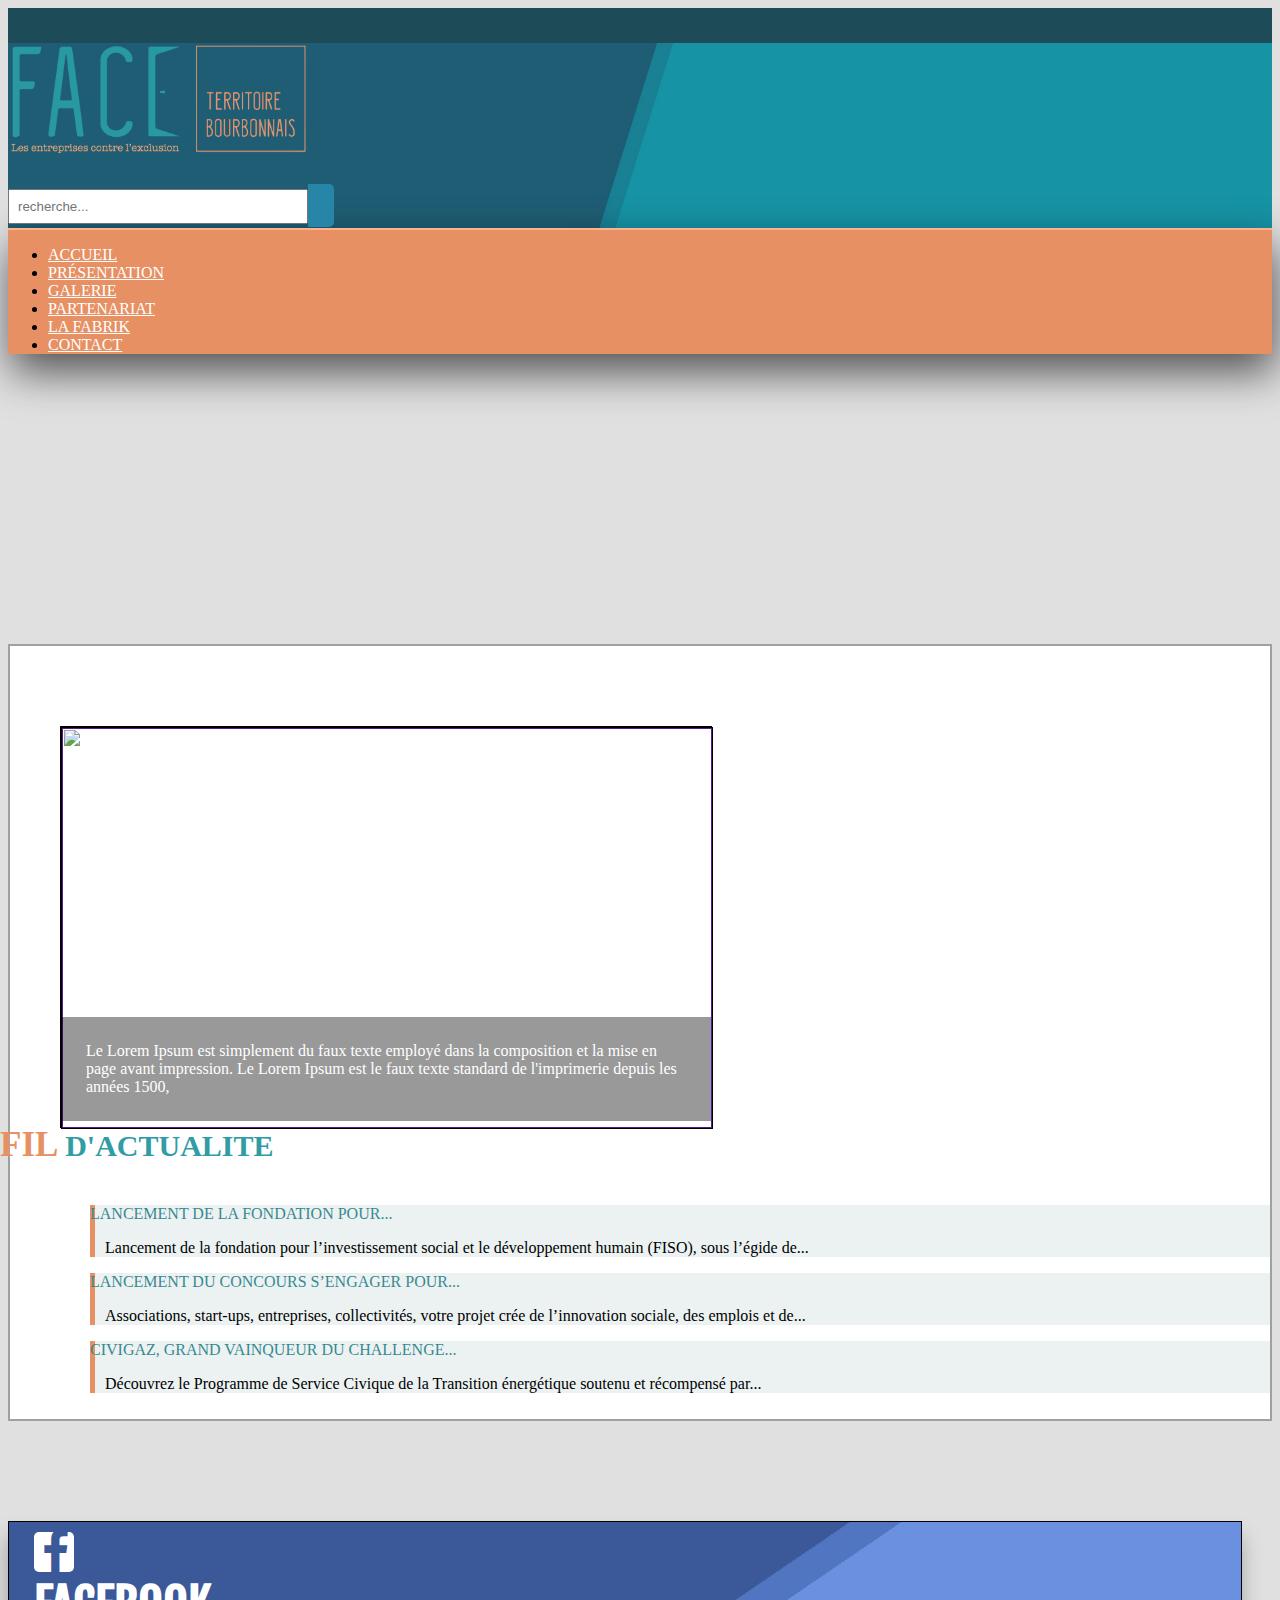
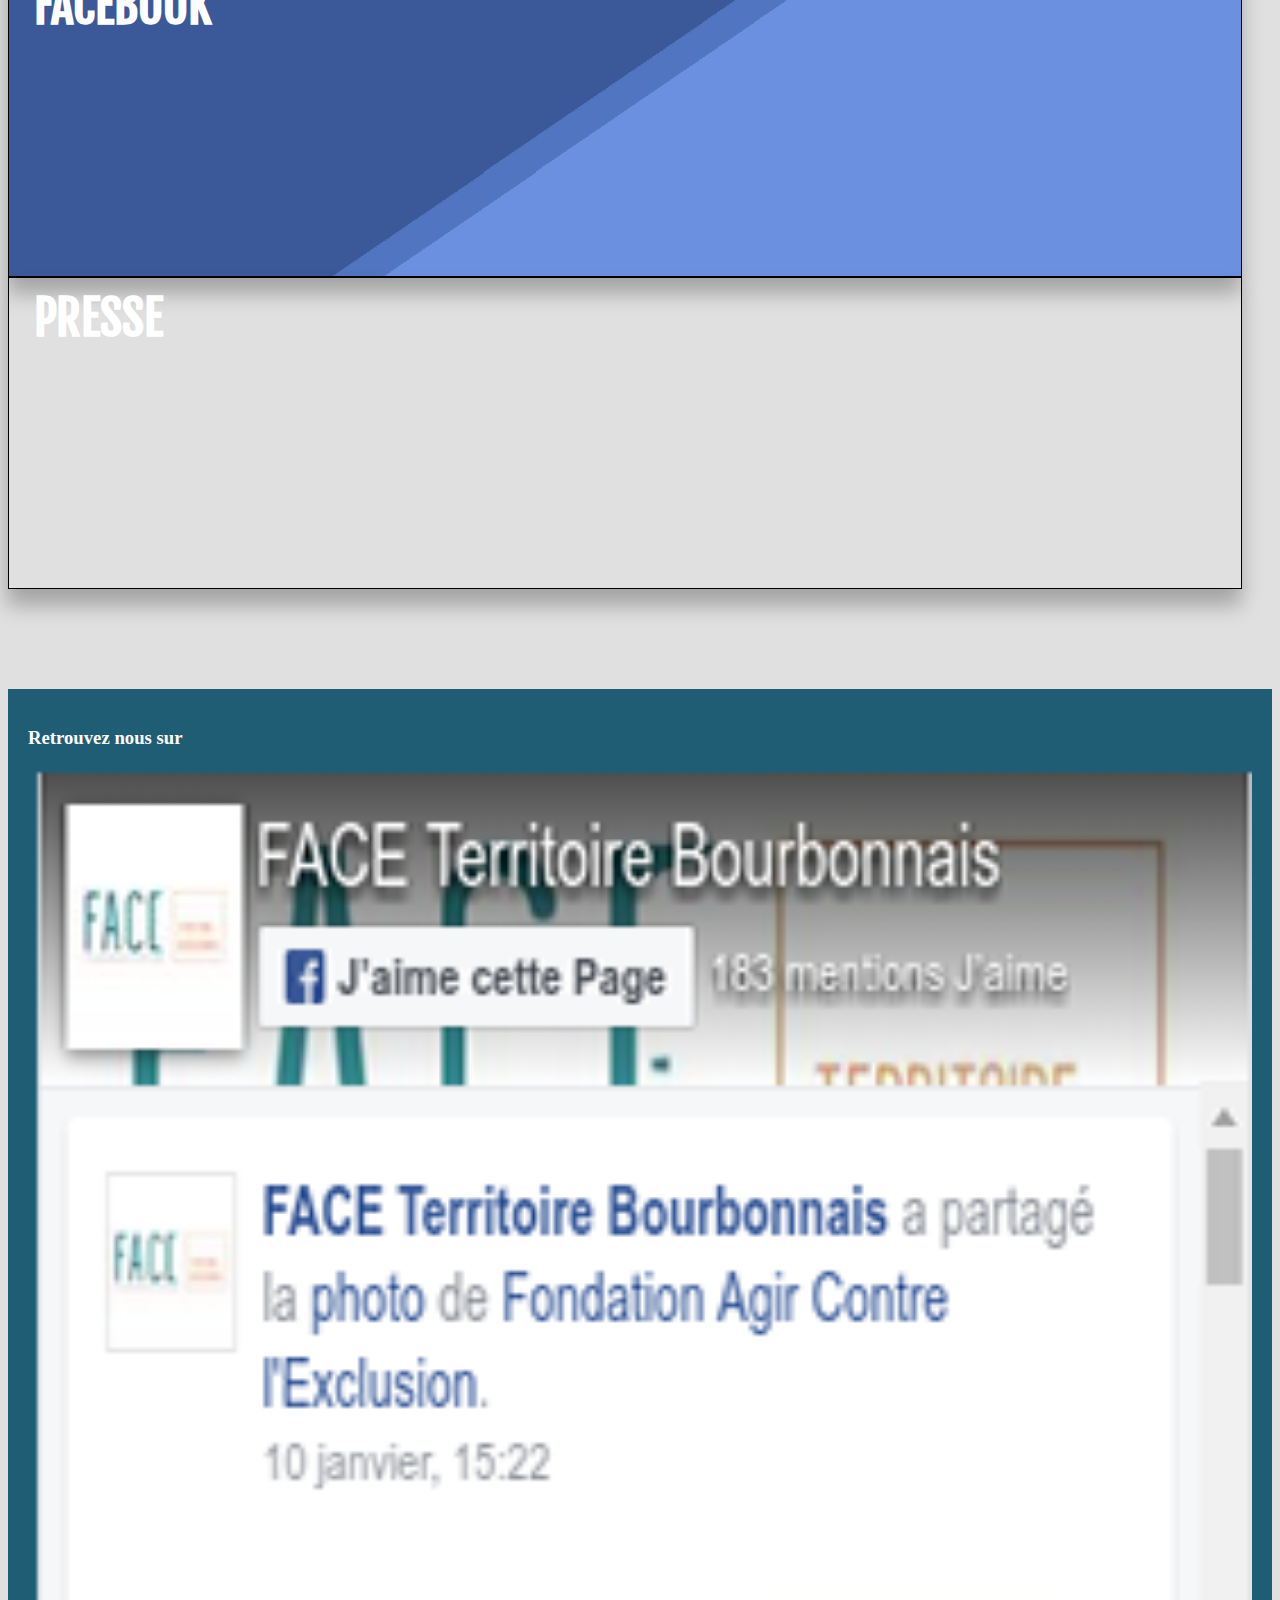
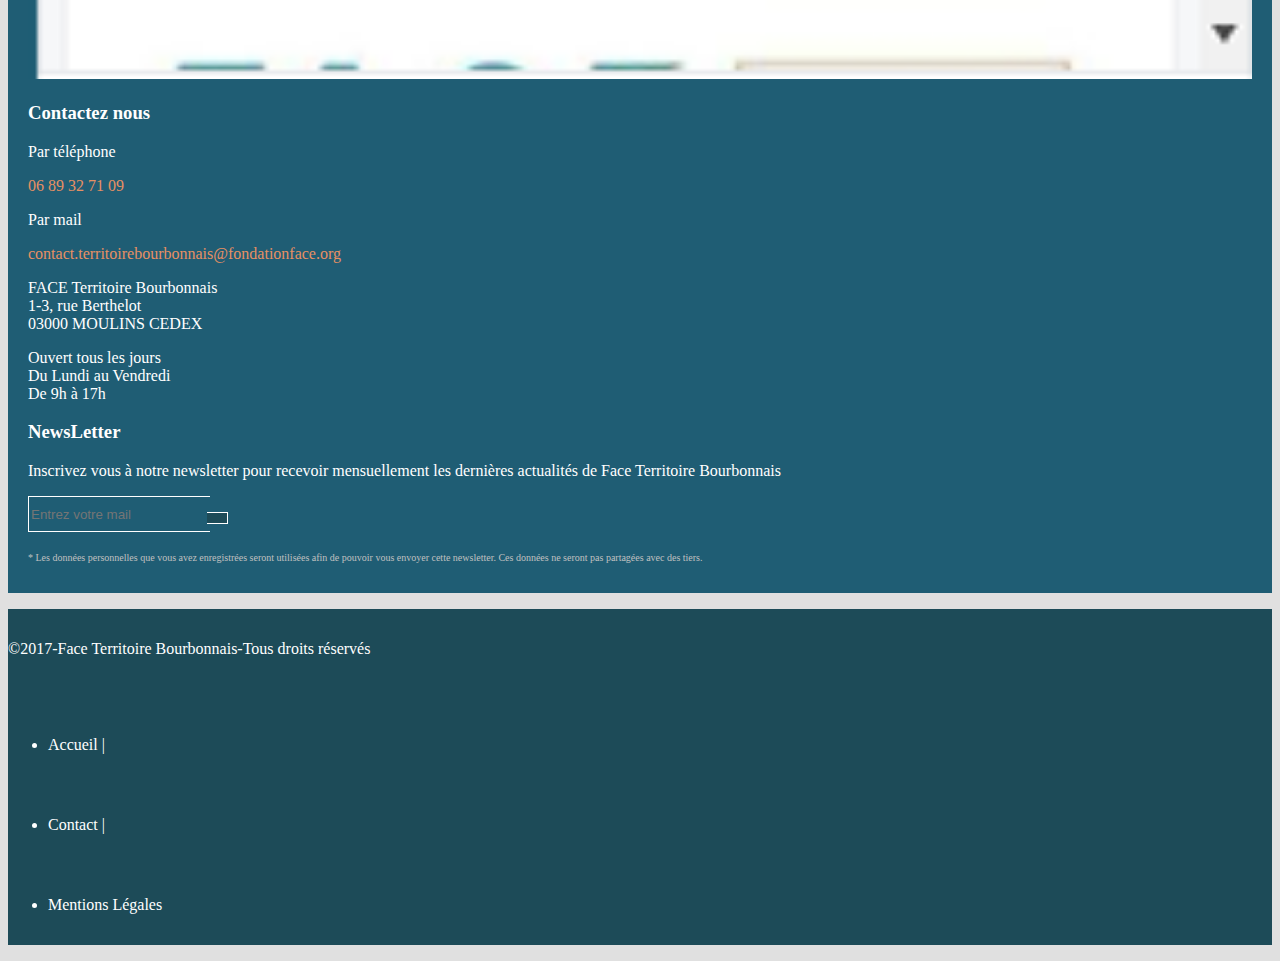
==== index.html @ 9cef279a "Merge branch 'master' of https://github.com/Registech/faceMoulins-projet_commun-" ====
<!DOCTYPE html>
<html lang="fr">
	<head>
		<meta charset="utf-8">
		<meta name="viewport" content="width=device-width, initial-scale=1.0">
		<link rel="stylesheet" type="text/css" href="css/bootstrap.css">
		<link href="https://maxcdn.bootstrapcdn.com/font-awesome/4.7.0/css/font-awesome.min.css" rel="stylesheet" integrity="sha384-wvfXpqpZZVQGK6TAh5PVlGOfQNHSoD2xbE+QkPxCAFlNEevoEH3Sl0sibVcOQVnN" crossorigin="anonymous">
		<link rel="stylesheet" type="text/css" href="css/style.css">
		<link href="https://fonts.googleapis.com/css?family=Fjalla+One" rel="stylesheet">
		<link href="https://fonts.googleapis.com/css?family=Gudea" rel="stylesheet">
		<link href="https://fonts.googleapis.com/css?family=Dancing+Script" rel="stylesheet">
		<title>Face-Moulins.fr</title>
	</head>
	<body>
		<div class="container-fluid" style="padding: 0">
			<header class="container-fluid navbar-fixed-top">
				<div class="row" id="headerContact">
					
				</div>
				<div id="headerRecherche" class="row">
					<img src="img/faceimg.png" alt="logo_face" id="logoFace" class="col-md-3" />
					<div class="col-md-offset-8" style="margin-top: 30px;" id="search">
						<input type="search" name="recherche" id="recherche"  placeholder="recherche..." /><span class="glyphicon glyphicon-search"></span>
					</div>
					<img src="img/header_background.png" alt="fond entête" id="fondRecherche" />	
				</div>
				<div id="Accueil" class="row">
					<div class="col-md-offset-1 col-md-10">
						<ul class="nav navbar-nav navHeader col-md-12">
							<li class="col-md-2 text-center liMenu"><a href="#" title="Accueil" class="lienMenu">ACCUEIL</a></li>
							<li class="col-md-2 text-center liMenu"><a href="#" title="Présentation" class="lienMenu">présentation</a></li>
							<li class="col-md-2 text-center liMenu"><a href="galerie.html" title="Gallerie" class="lienMenu">galerie</a></li>
							<li class="col-md-2 text-center liMenu"><a href="#" title="Partenariat" class="lienMenu">partenariat</a></li>
							<li class="col-md-2 text-center liMenu"><a href="#" title="La Fabrik" class="lienMenu">La Fabrik</a></li>
							<li class="col-md-2 text-center liMenu"><a href="#" title="Contact" class="lienMenu">Contact</a></li>
						</ul>
					</div>	
				</div>
			</header>
			<div class="container">
				<section class="row" id="section1">
					<article class=" col-md-7 text-center" id="sec" >
						<a id="lienArticle" href=""><img class="img1" id="img1" src="http://www.fondationface.org/wp-content/uploads/hollande-675x385.jpg"></a>
						<p>Le Lorem Ipsum est simplement du faux texte employé dans la composition et la mise en page avant impression. Le Lorem Ipsum est le faux texte standard de l'imprimerie depuis les années 1500, </p>
					</article>	
					<article class="col-md-4 text-left" id="articles">	
						<h2 class="h1 text-center"><span id="Fil">FIL       </span> D'ACTUALITE</h2>
						<div class="article1">
							<a href="" class="col-md-12 h4 " id="articleUn">LANCEMENT DE LA FONDATION POUR...</a>
							<p>  Lancement de la fondation pour l’investissement social et le développement humain (FISO), sous l’égide de...</p>
						</div>
						<div class="article1">
							<a href="" class="col-md-12 h4" class="article1"  id="articleDeux">LANCEMENT DU CONCOURS S’ENGAGER POUR...</a>
							<p>Associations, start-ups, entreprises, collectivités, votre projet crée de l’innovation sociale, des emplois et de...</p>
						</div>
						<div class="article1">
							<a href="" class="col-md-12 h4" class="article1"  id="articleTrois">CIVIGAZ, GRAND VAINQUEUR DU CHALLENGE...</a>
							<p>Découvrez le Programme de Service Civique de la Transition énergétique soutenu et récompensé par...</p>
						<div id="article3">
					</article>
				</section>
				<section id="section2" class="row container text-center">
					<div id="divFacebook" class="col-md-4">
						<div class=row>
							<p id="pFacebook" class="col-md-1"><i class="fa fa-facebook" id="logoFacebook"></i></p>
							<h2 class="h2 col-md-1">FACEBOOK</h2>
						</div>
						<div id="contenuFacebook">

						</div>	
					</div>	
					<div id="divPresse" class="col-md-offset-1 col-md-7">
						<div class=row>
							<h2 class="h2 col-md-12">PRESSE</h2>
							<div id="contenuPresse" class="col-md-offset-1 col-md-10">

							</div>	
						</div>
					</div>	
				</section>
				<div id="footer" class="row">
					<div class="col-md-4">
						<h3>Retrouvez nous sur </h3>
						<img src="img/facebookwidget.png" alt="faux Facebook" />
					</div>
					<div class="col-md-4">
						<h3>Contactez nous</h3>
						<p class="titreContact">Par téléphone </p>
						<p class="contact">06 89 32 71 09</p>
						<p class="titreContact">Par mail</p>
						<p class="contact">contact.territoirebourbonnais@fondationface.org</p>
						<p>FACE Territoire Bourbonnais <br/>1-3, rue Berthelot<br/>03000 MOULINS CEDEX</p>
						<p>Ouvert tous les jours <br/>Du Lundi au Vendredi<br/>De 9h à 17h</p>
					</div>
					<div class="col-md-4">
						<h3>NewsLetter</h3>
						<p>Inscrivez vous à notre newsletter pour recevoir mensuellement les dernières actualités de Face Territoire Bourbonnais</p>
						<div  id="mailDiv">
							<input type="mail" name="mail" id="mail" placeholder="Entrez votre mail"/><p id="boxEnveloppe"><i class="glyphicon glyphicon-envelope" id="enveloppe"></i></p>		
						</div>
						<p id="texteEtoile">
							* Les données personnelles que vous avez enregistrées seront utilisées afin de pouvoir vous envoyer cette newsletter. Ces données ne seront pas partagées avec des tiers.
						</p>
					</div>
				</div>
			</div>	
				<footer class="row" id="footerFooter">
					<p class="col-md-offset-1 col-md-5" style="padding: 0">©2017-Face Territoire Bourbonnais-Tous droits réservés</p>
					<ul id="listFooter" class="list-unstyled list-inline col-md-offset-2 col-md-4">
						<li><a href="#">Accueil</a> |</li>
						<li><a href="#">Contact</a> |</li>
						<li><a href="#">Mentions Légales</a></li>
					</ul>	
				</footer>
		</div>			
		<script type="text/javascript" src="js/jquery-3.1.1.js"></script>
		<script type="text/javascript" src="js/bootstrap.min.js"></script>
		<script type="text/javascript" src="js/script.js"></script>
	</body>
</html>
---- css/style.css ----
body{
	background-color: #E0E0E0;
}
#headerContact{
	color: #FFFFFF;
	height: 35px;
	background-color: #1D4B58;
}
#headerRecherche{
	position: relative;
}
#fondRecherche{
	top: 0;
	left: 0;
	width: 100%;
	height: 100%;
	z-index: -1;
	position: absolute;
}
#logoFace {
	width: 300px;
}
#search span{
	color: #FFFFFF;
	padding: 13px;
	border-radius: 0 5px 5px 0;
	background-color: #2786A7;	
}
#recherche{
	padding: 8px;
	margin-bottom: 4px;
	width: 300px;
}

#Accueil{
	background-color: #E79063;
	border-top: 2px solid #feb38c;
	-webkit-box-shadow: 3px 18px 43px 0px rgba(0,0,0,0.64);
-moz-box-shadow: 3px 18px 43px 0px rgba(0,0,0,0.64);
box-shadow: 3px 18px 43px 0px rgba(0,0,0,0.64);
}


.navHeader a{
	color: #FFFFFF;
	text-transform: uppercase;
}
.nav > li > a:hover, .nav > li > a:focus {
	background-color: #E79063;
	border-bottom: 4px inset #2786A7;
}
#section1{
	margin-top: 290px;
	margin-right: auto;
	margin-left: auto;
	background-color: white;
	padding-top: 20px;
	padding-bottom: 10px;
	padding-left: 50px;
	border: 2px solid #9FA0A0;
}
#img1{
	width: 100%;
	height: 100%;
	border:1px solid black;
}
#sec{
	position: relative;
	padding: 0;
	width: 650px;
	height: 400px;
	background-color: #FFFFFF;
	border:1px solid black;
	margin-top: 60px;
}
#sec p{
	background-color: rgba(0, 0, 0, 0.4);
	color: #FFFFFF;
	padding: 25px;
	position: absolute;
	bottom: -10px;
}
#section2{
	margin-top: 100px;
	margin-right: auto;
	margin-left: auto;
	margin-bottom: 100px;
	padding-left: 0;
	padding-right: 30px;
}
#divFacebook{
	color: #FFFFFF;
	background: url(../img/blocFB.png) center;
	border: 1px solid black;
	-webkit-box-shadow: -1px 16px 20px 0px rgba(0,0,0,0.28);
    -moz-box-shadow: -1px 16px 20px 0px rgba(0,0,0,0.28);
    box-shadow: -1px 16px 20px 0px rgba(0,0,0,0.28);
    font-family: 'Fjalla One', sans-serif;
}
#divFacebook div, #divPresse div{
	padding-left: 25px;
	padding-top: 10px;
}
#divFacebook div h2, #divPresse div h2{
	font-size: 3em;
	margin:0;
	margin-bottom: 10px;
}
#pFacebook{
	margin:0;
	display: inline-block;
	position: relative;
	width: 40px;
	height: 40px;
	font-size: 3em;
	color: #3B5999;
	background-color: #FFFFFF;
	border-radius: 5px;
}
#logoFacebook{
	position: absolute;
	bottom: -5px;
	right: 5px;
}
#contenuFacebook{
	width: 90%;
	height: 200px;
	background: url(../img/fb.png) no-repeat;
	background-size: 200%;
	margin: 0 0 20px 10px;
}
#divPresse{
	background: url(../img/blocGris.png) center;
	color: white;
	border: 1px solid black;
	-webkit-box-shadow: -1px 16px 20px 0px rgba(0,0,0,0.28);
    -moz-box-shadow: -1px 16px 20px 0px rgba(0,0,0,0.28);
    box-shadow: -1px 16px 20px 0px rgba(0,0,0,0.28);
    font-family: 'Fjalla One', sans-serif;
}
#contenuPresse{
	background: url(https://scontent-cdg2-1.xx.fbcdn.net/v/t31.0-8/15042044_285895341805192_8464025097125481141_o.jpg?oh=bfa99e49b58da973e9a241e47cd186c5&oe=59467C74) center;
	background-size: 200%;
	width: 90%;
	height: 200px;
	margin: 0 0 20px 10px;
}
#articles h2{
	margin-bottom: 40px;
	margin-top: -3px;
	margin-left: -90px;
	color: #309CA6;
	font-size: 30px;

}
#articles{
	margin-left: 30px;
}
.article1 a{
	margin-left: -15px;
	text-decoration: none;
	color: #378991;
}
.article1 a:hover{
	color: white;
}
#Fil{
	color: #E79063;
	font-size: 35px;
}
.article1{
	background-color: #ECF2F2;
	border-left: 5px solid #E79063;
	margin-bottom: 15px;
	padding-left: 10px;
}
.article1:hover{
	background-color: #378991;
	color: white;
}
#footer {
	padding: 20px;
	color: #FFFFFF;
	background-color: #1F5D74;
}
#footer img{
	width: 100%;
	height: 100%;
}
.titreContact{
	margin-bottom: 0;
}
.contact{
	color: #E79063;
}
#mailDiv{
	position: relative;
	width: 210px;
}
#mail{
	border-radius: 0;
	border: none;
	height: 32px;
	border-left:1px solid #FFFFFF;
	border-top:1px solid #FFFFFF;
	border-bottom:1px solid #FFFFFF;  
	background-color: transparent;
}
#boxEnveloppe{
	padding: 5px 10px 5px 10px;
	background-color: #1D4B58;
	position: absolute;
	top: 0;
	right: 10px;
	border-top:1px solid #FFFFFF;
	border-right:1px solid #FFFFFF;
	border-bottom:1px solid #FFFFFF;  
}
#texteEtoile{
	margin-top: 20px;
	font-size: 10px;
	color: #C0C0C0;
}
#footerFooter{
	background-color: #1D4B58;
	color: #FFFFFF;
	line-height: 80px;
}
#listFooter li a{
	color: #FFFFFF;
	text-decoration: none;
}
/*---------------------------------------------------------------------------------------*/
/*----------------------------------CAROUSEL---------------------------------------------*/
/*---------------------------------------------------------------------------------------*/

#carou{
	margin-top: 240px;
   	color: #555;
   	border: 1px solid black;
   	background-color: white;
}
/* -----------------DESIGN---------------- */
.carousel-caption {
  background-color: rgba(0,0,0,.5);
  position: absolute;
  left: 0;
  right: 0;
  bottom: 0;
  z-index: 10;
  padding: 0 0 10px 25px;
  color: #fff;
  text-align: left;
}

.carousel-indicators {
  position: absolute;
  bottom: 0;
  right: 0;
  left: 0;
  width: 100%;
  z-index: 15;
  margin: 0;
  padding: 0 25px 25px 0;
  text-align: right;
}

.carousel-control.left,
.carousel-control.right {
  background-image: none;
}


/* --------------RESPONSIVE----------------- */
.img-responsive, .thumbnail > img, .thumbnail a > img, .carousel-inner > .item > img,
.carousel-inner > .item > a > img {
  display: block;
  width: 100%;
  height: auto;
}


@media screen and (min-width: 768px) {
  #carou {
     padding: 1.5em 0;
  }
}
@media screen and (min-width: 992px) {
  #container1 {
    max-width: 930px;
  }
}
/*---------------------------------------------------------------------------------------*/
/*---------------------------------------------------------------------------------------*/
/*---------------------------------------------------------------------------------------*/
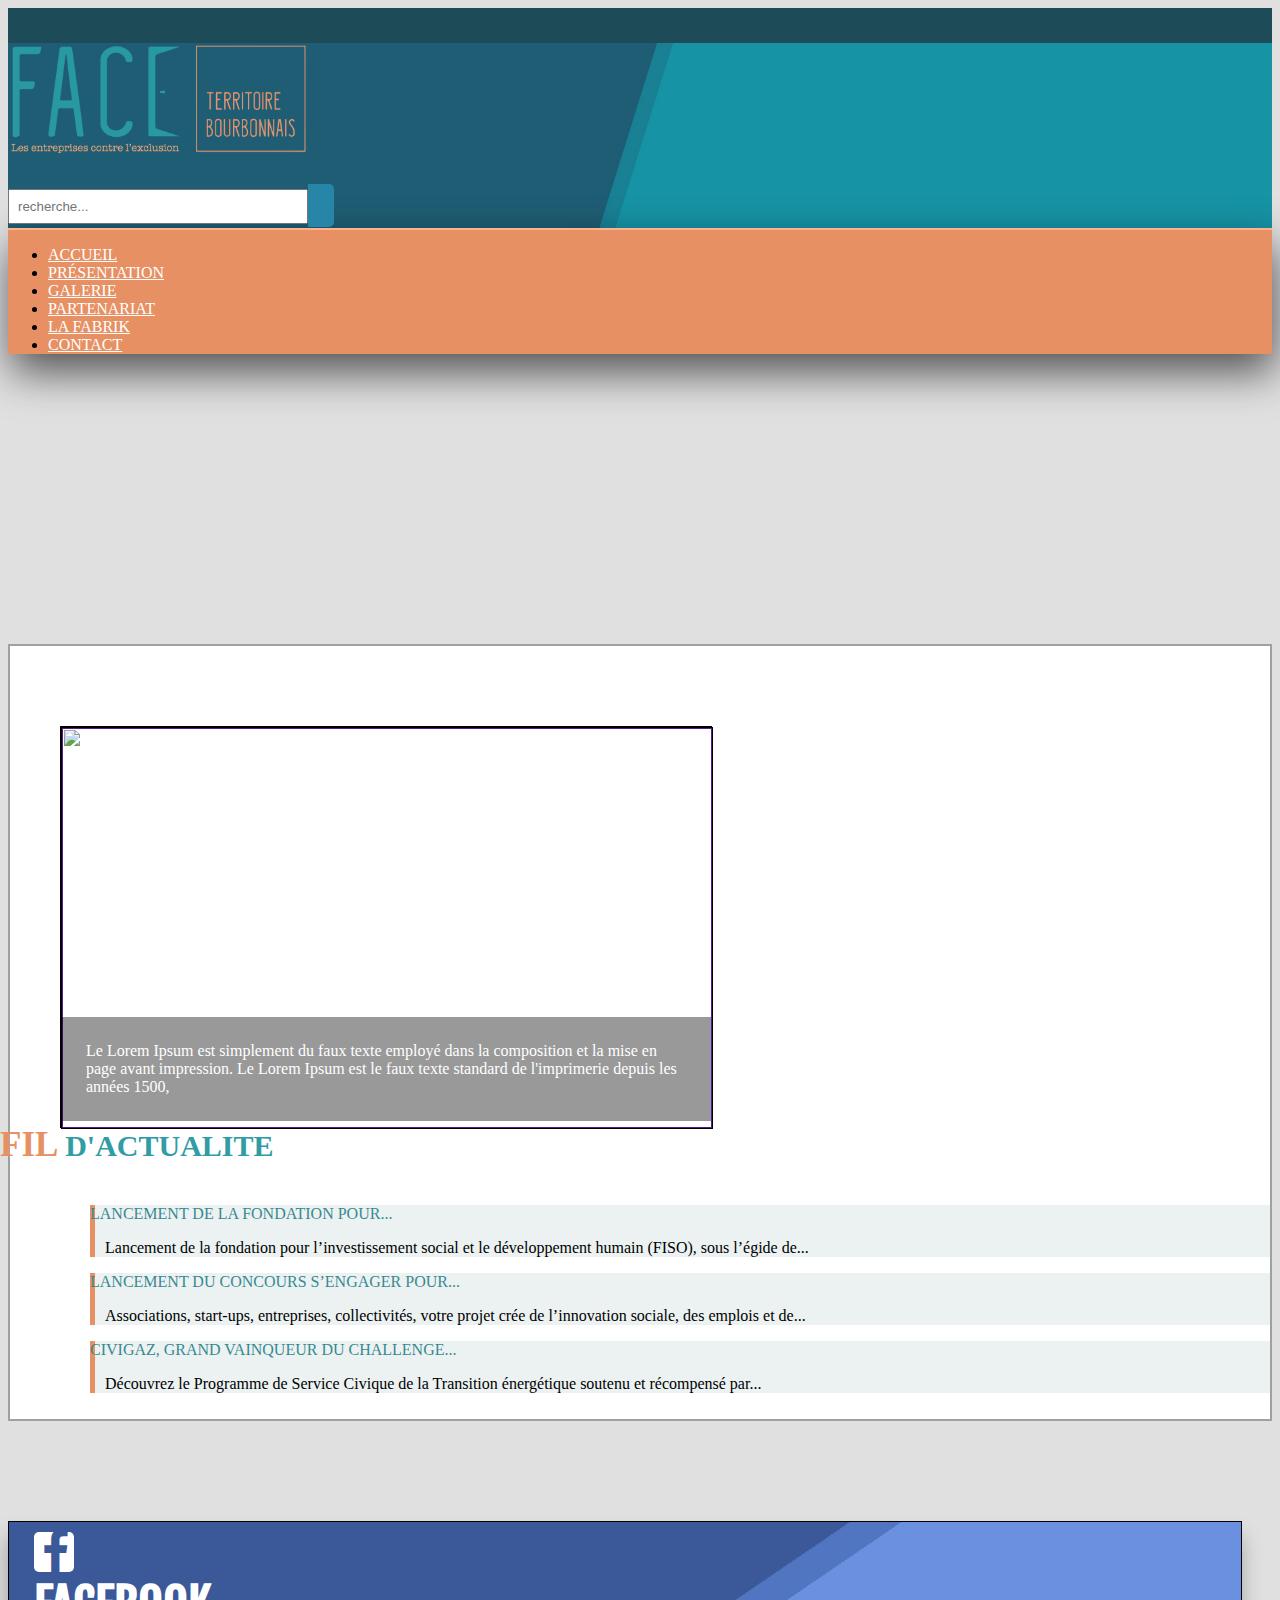
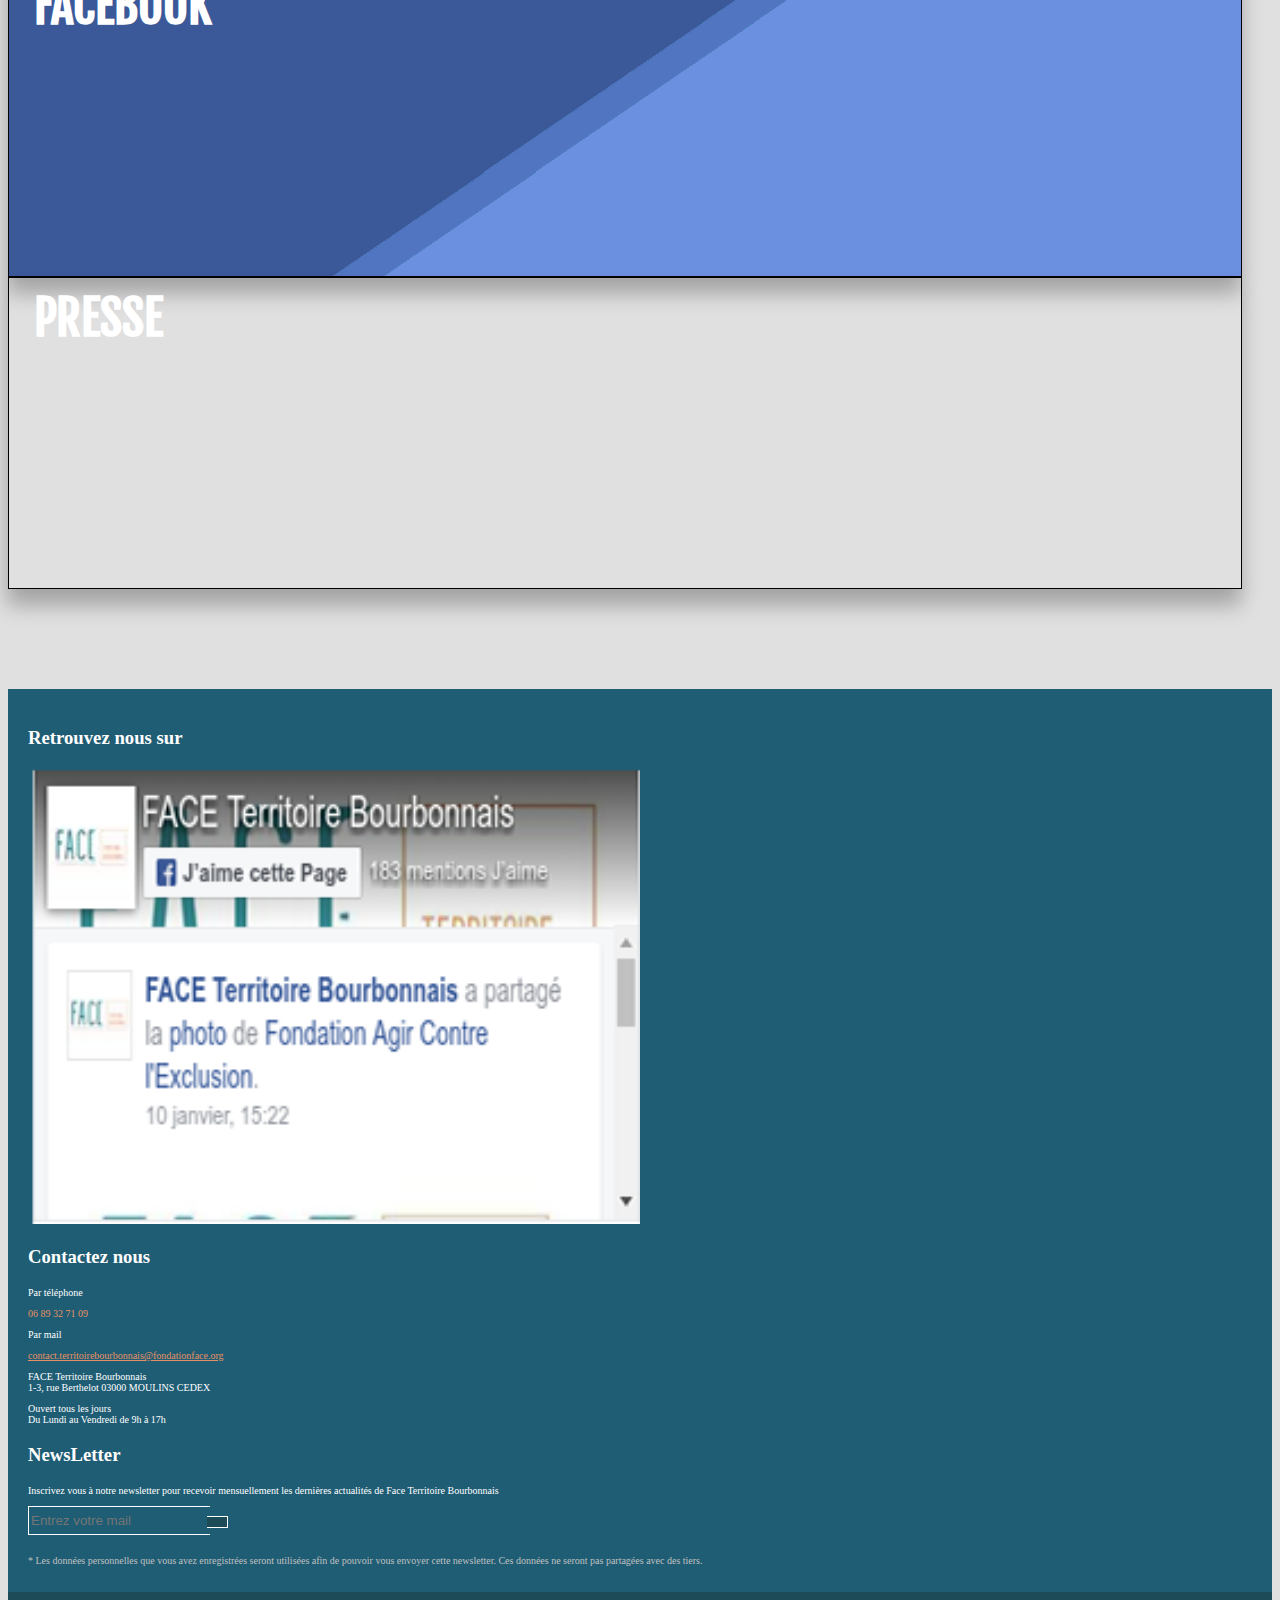
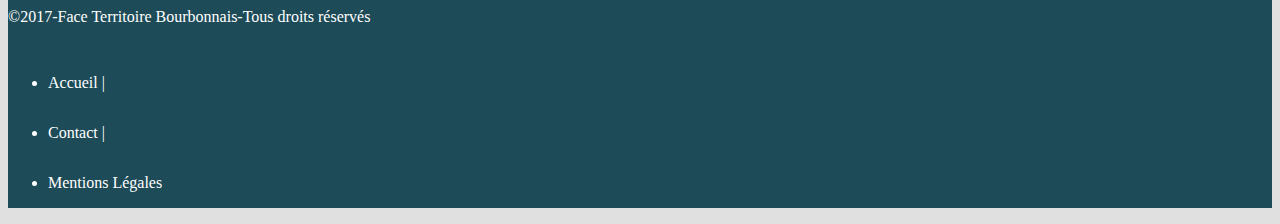
==== commit 0d243baa: "footerFooter" ====
--- a/index.html
+++ b/index.html
@@ -78,8 +78,10 @@
 						</div>
 					</div>	
 				</section>
-				<div id="footer" class="row">
-					<div class="col-md-4">
+				
+			</div>	
+			<div id="footer" class="row">
+					<div class="col-md-offset-1 col-md-3">
 						<h3>Retrouvez nous sur </h3>
 						<img src="img/facebookwidget.png" alt="faux Facebook" />
 					</div>
@@ -88,9 +90,9 @@
 						<p class="titreContact">Par téléphone </p>
 						<p class="contact">06 89 32 71 09</p>
 						<p class="titreContact">Par mail</p>
-						<p class="contact">contact.territoirebourbonnais@fondationface.org</p>
-						<p>FACE Territoire Bourbonnais <br/>1-3, rue Berthelot<br/>03000 MOULINS CEDEX</p>
-						<p>Ouvert tous les jours <br/>Du Lundi au Vendredi<br/>De 9h à 17h</p>
+						<p class="contact"><a href="mailto:contact.territoirebourbonnais@fondationface.org">contact.territoirebourbonnais@fondationface.org</a></p>
+						<p>FACE Territoire Bourbonnais <br/>1-3, rue Berthelot 03000 MOULINS CEDEX</p>
+						<p>Ouvert tous les jours <br/>Du Lundi au Vendredi de 9h à 17h</p>
 					</div>
 					<div class="col-md-4">
 						<h3>NewsLetter</h3>
@@ -103,7 +105,6 @@
 						</p>
 					</div>
 				</div>
-			</div>	
 				<footer class="row" id="footerFooter">
 					<p class="col-md-offset-1 col-md-5" style="padding: 0">©2017-Face Territoire Bourbonnais-Tous droits réservés</p>
 					<ul id="listFooter" class="list-unstyled list-inline col-md-offset-2 col-md-4">
--- a/css/style.css
+++ b/css/style.css
@@ -182,10 +182,18 @@
 	padding: 20px;
 	color: #FFFFFF;
 	background-color: #1F5D74;
+	margin-bottom: -20px;
+
+}
+#footer p{
+	font-size:10px;
+}
+#footer a{
+	color: #E79063;
 }
 #footer img{
-	width: 100%;
-	height: 100%;
+	width: 50%;
+	height: 50%;
 }
 .titreContact{
 	margin-bottom: 0;
@@ -200,7 +208,7 @@
 #mail{
 	border-radius: 0;
 	border: none;
-	height: 32px;
+	height: 25px;
 	border-left:1px solid #FFFFFF;
 	border-top:1px solid #FFFFFF;
 	border-bottom:1px solid #FFFFFF;  
@@ -224,7 +232,7 @@
 #footerFooter{
 	background-color: #1D4B58;
 	color: #FFFFFF;
-	line-height: 80px;
+	line-height: 50px;
 }
 #listFooter li a{
 	color: #FFFFFF;
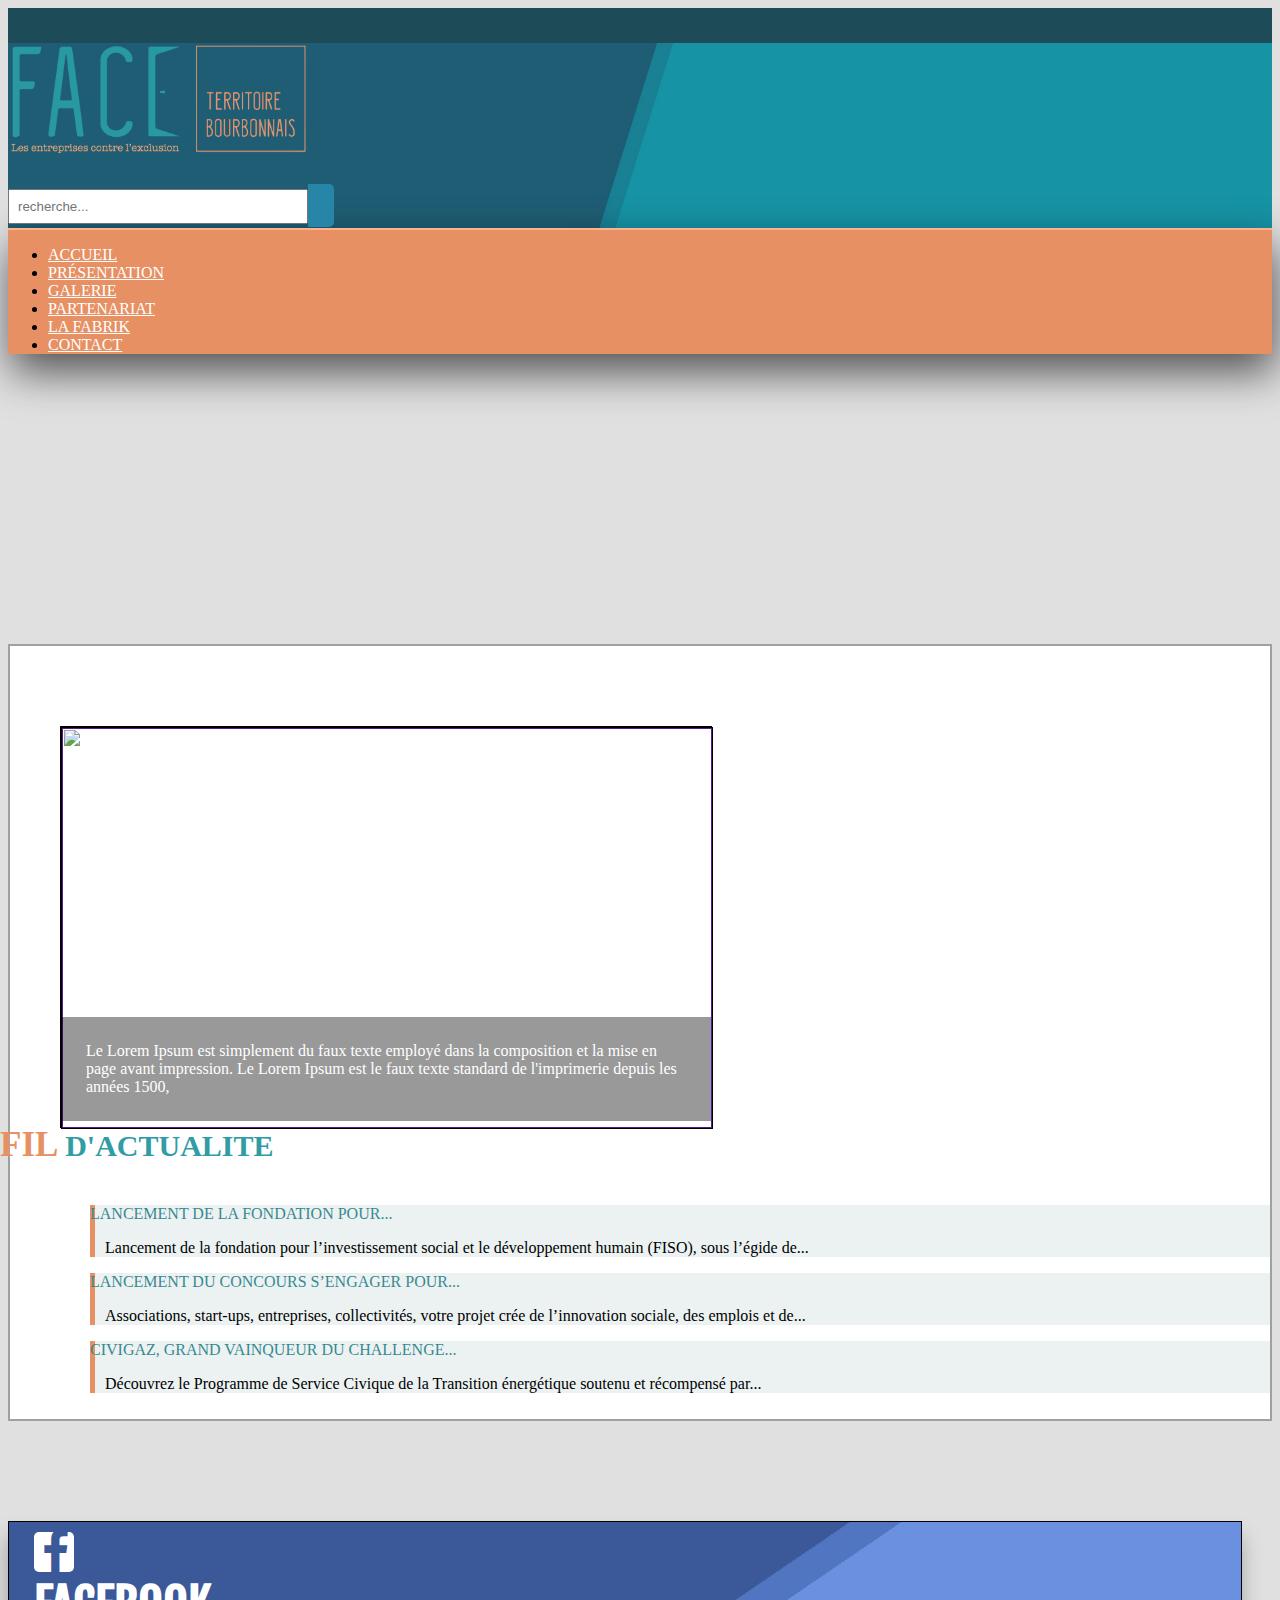
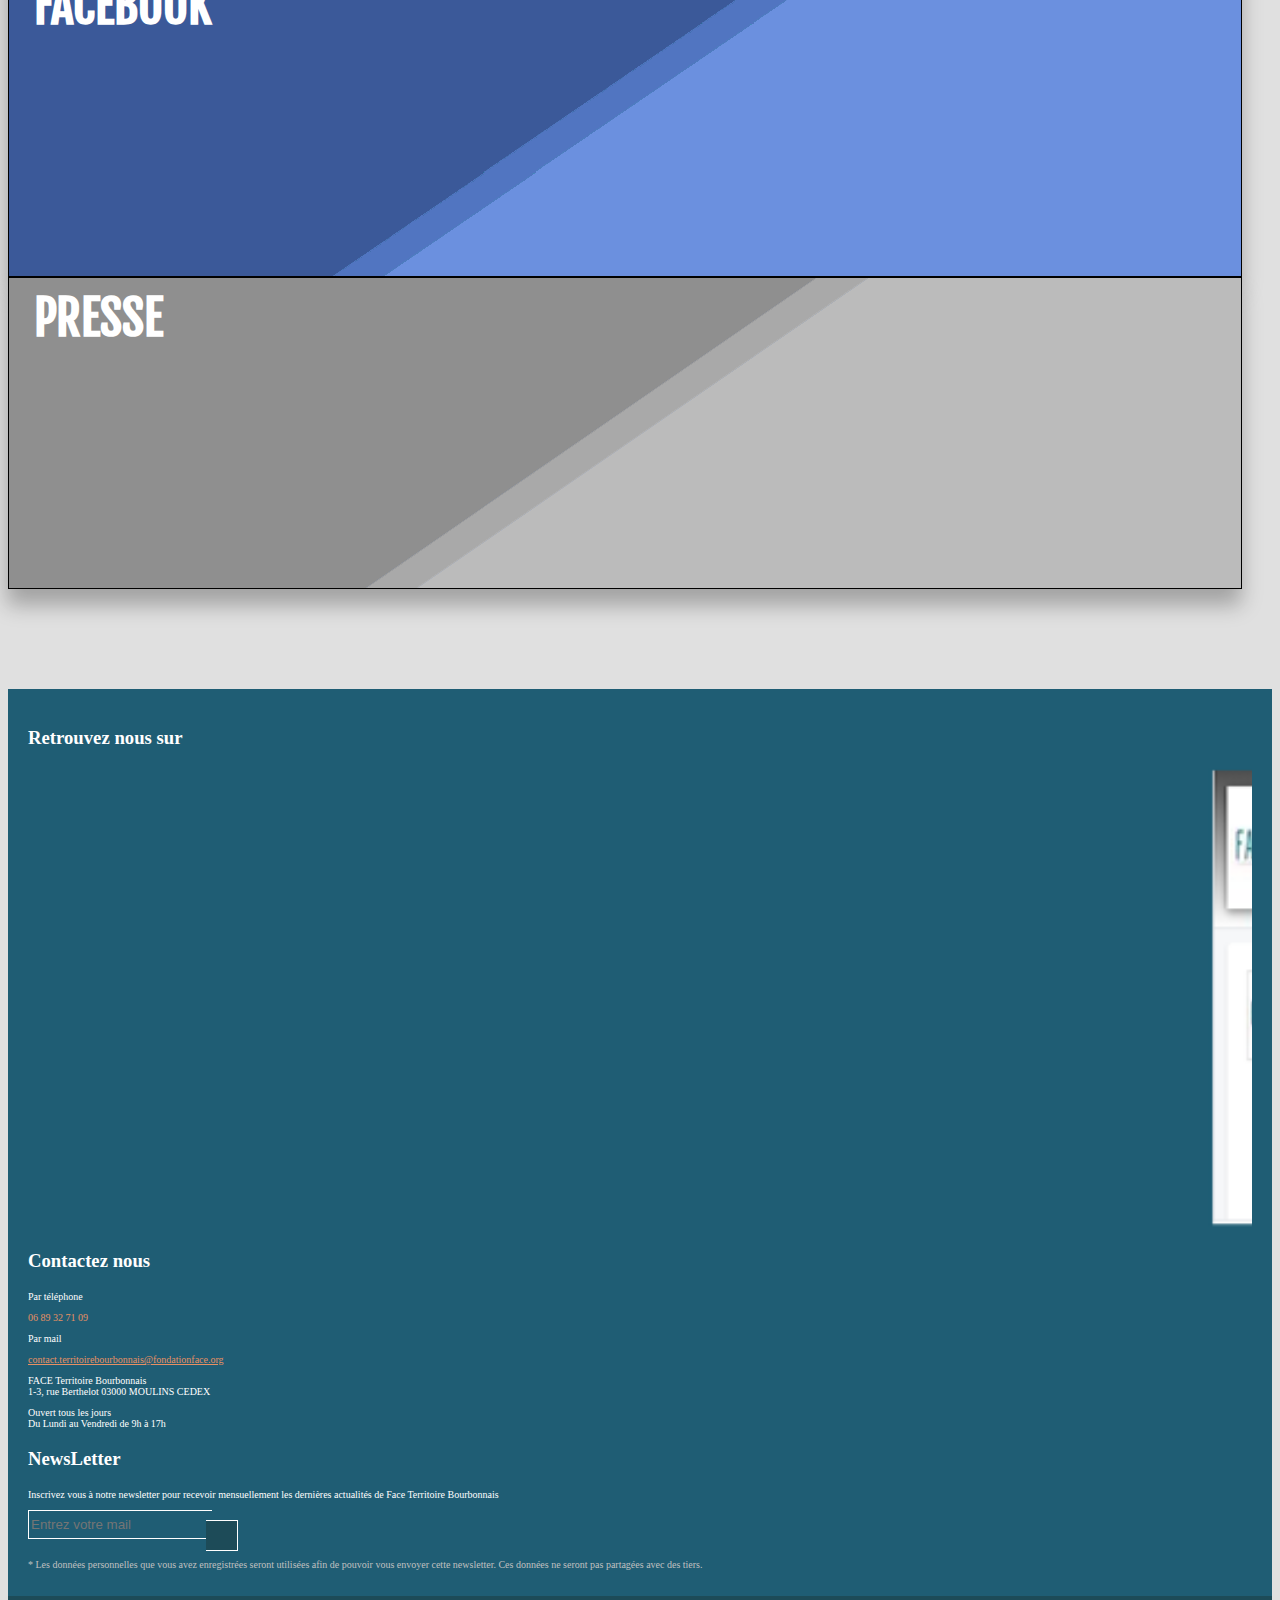
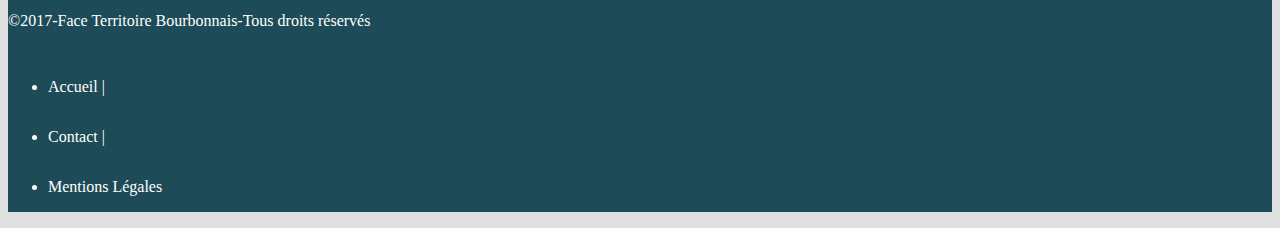
==== commit a1ce5b25: "test" ====
--- a/index.html
+++ b/index.html
@@ -65,6 +65,7 @@
 							<p id="pFacebook" class="col-md-1"><i class="fa fa-facebook" id="logoFacebook"></i></p>
 							<h2 class="h2 col-md-1">FACEBOOK</h2>
 						</div>
+
 						<div id="contenuFacebook">
 
 						</div>	
@@ -83,7 +84,9 @@
 			<div id="footer" class="row">
 					<div class="col-md-offset-1 col-md-3">
 						<h3>Retrouvez nous sur </h3>
+						<MARQUEE scrollamount="5">
 						<img src="img/facebookwidget.png" alt="faux Facebook" />
+						</MARQUEE>
 					</div>
 					<div class="col-md-4">
 						<h3>Contactez nous</h3>
@@ -106,7 +109,7 @@
 					</div>
 				</div>
 				<footer class="row" id="footerFooter">
-					<p class="col-md-offset-1 col-md-5" style="padding: 0">©2017-Face Territoire Bourbonnais-Tous droits réservés</p>
+					<p class="col-md-offset-1 col-md-5">©2017-Face Territoire Bourbonnais-Tous droits réservés</p>
 					<ul id="listFooter" class="list-unstyled list-inline col-md-offset-2 col-md-4">
 						<li><a href="#">Accueil</a> |</li>
 						<li><a href="#">Contact</a> |</li>
--- a/css/style.css
+++ b/css/style.css
@@ -128,9 +128,12 @@
 	background: url(../img/fb.png) no-repeat;
 	background-size: 200%;
 	margin: 0 0 20px 10px;
-}
+	
+}
+
+
 #divPresse{
-	background: url(../img/blocGris.png) center;
+	background: url(../img/blocGRIS.png) center;
 	color: white;
 	border: 1px solid black;
 	-webkit-box-shadow: -1px 16px 20px 0px rgba(0,0,0,0.28);
@@ -208,6 +211,7 @@
 #mail{
 	border-radius: 0;
 	border: none;
+	width:85%;
 	height: 25px;
 	border-left:1px solid #FFFFFF;
 	border-top:1px solid #FFFFFF;
@@ -215,11 +219,16 @@
 	background-color: transparent;
 }
 #boxEnveloppe{
-	padding: 5px 10px 5px 10px;
+	height: 100%;
+	width: 15%;
+	display: flex;
+	justify-content: center;
+	align-content: center;
+	align-items: center;
 	background-color: #1D4B58;
 	position: absolute;
 	top: 0;
-	right: 10px;
+	right: 0;
 	border-top:1px solid #FFFFFF;
 	border-right:1px solid #FFFFFF;
 	border-bottom:1px solid #FFFFFF;  
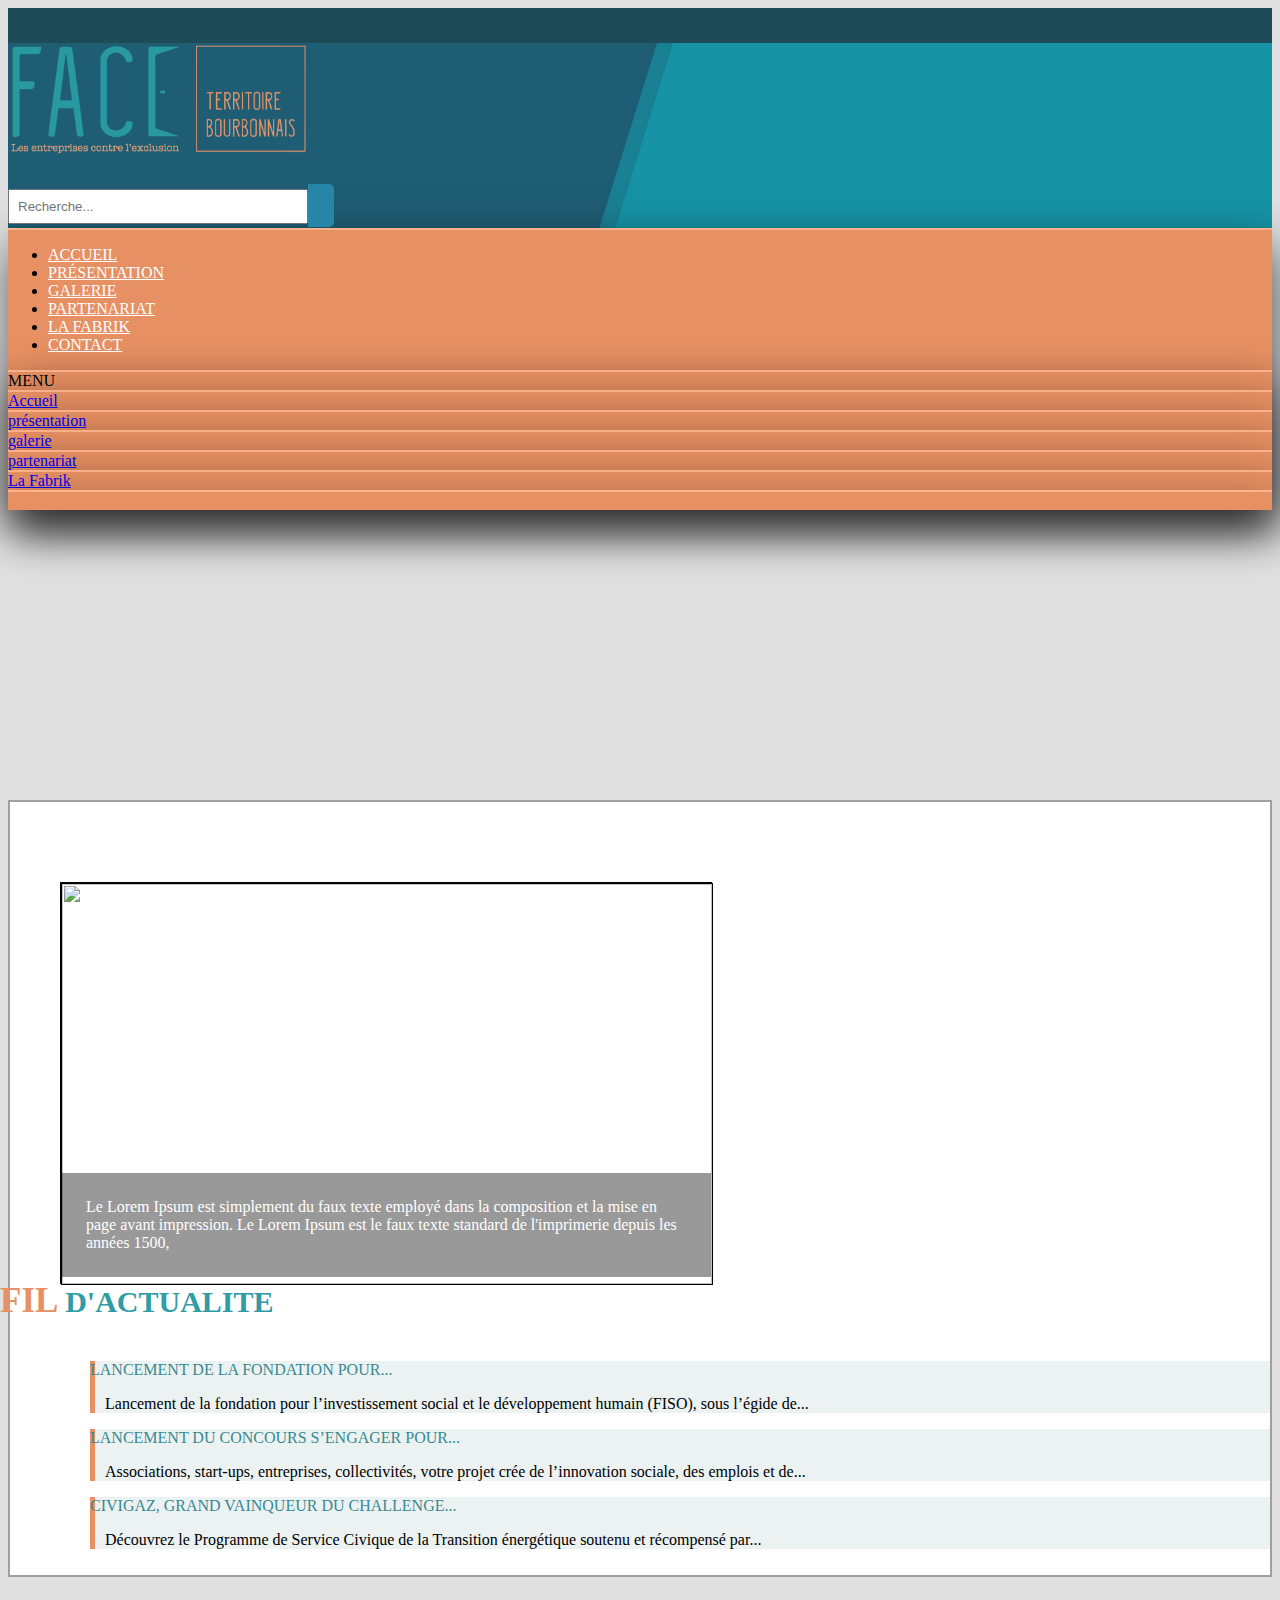
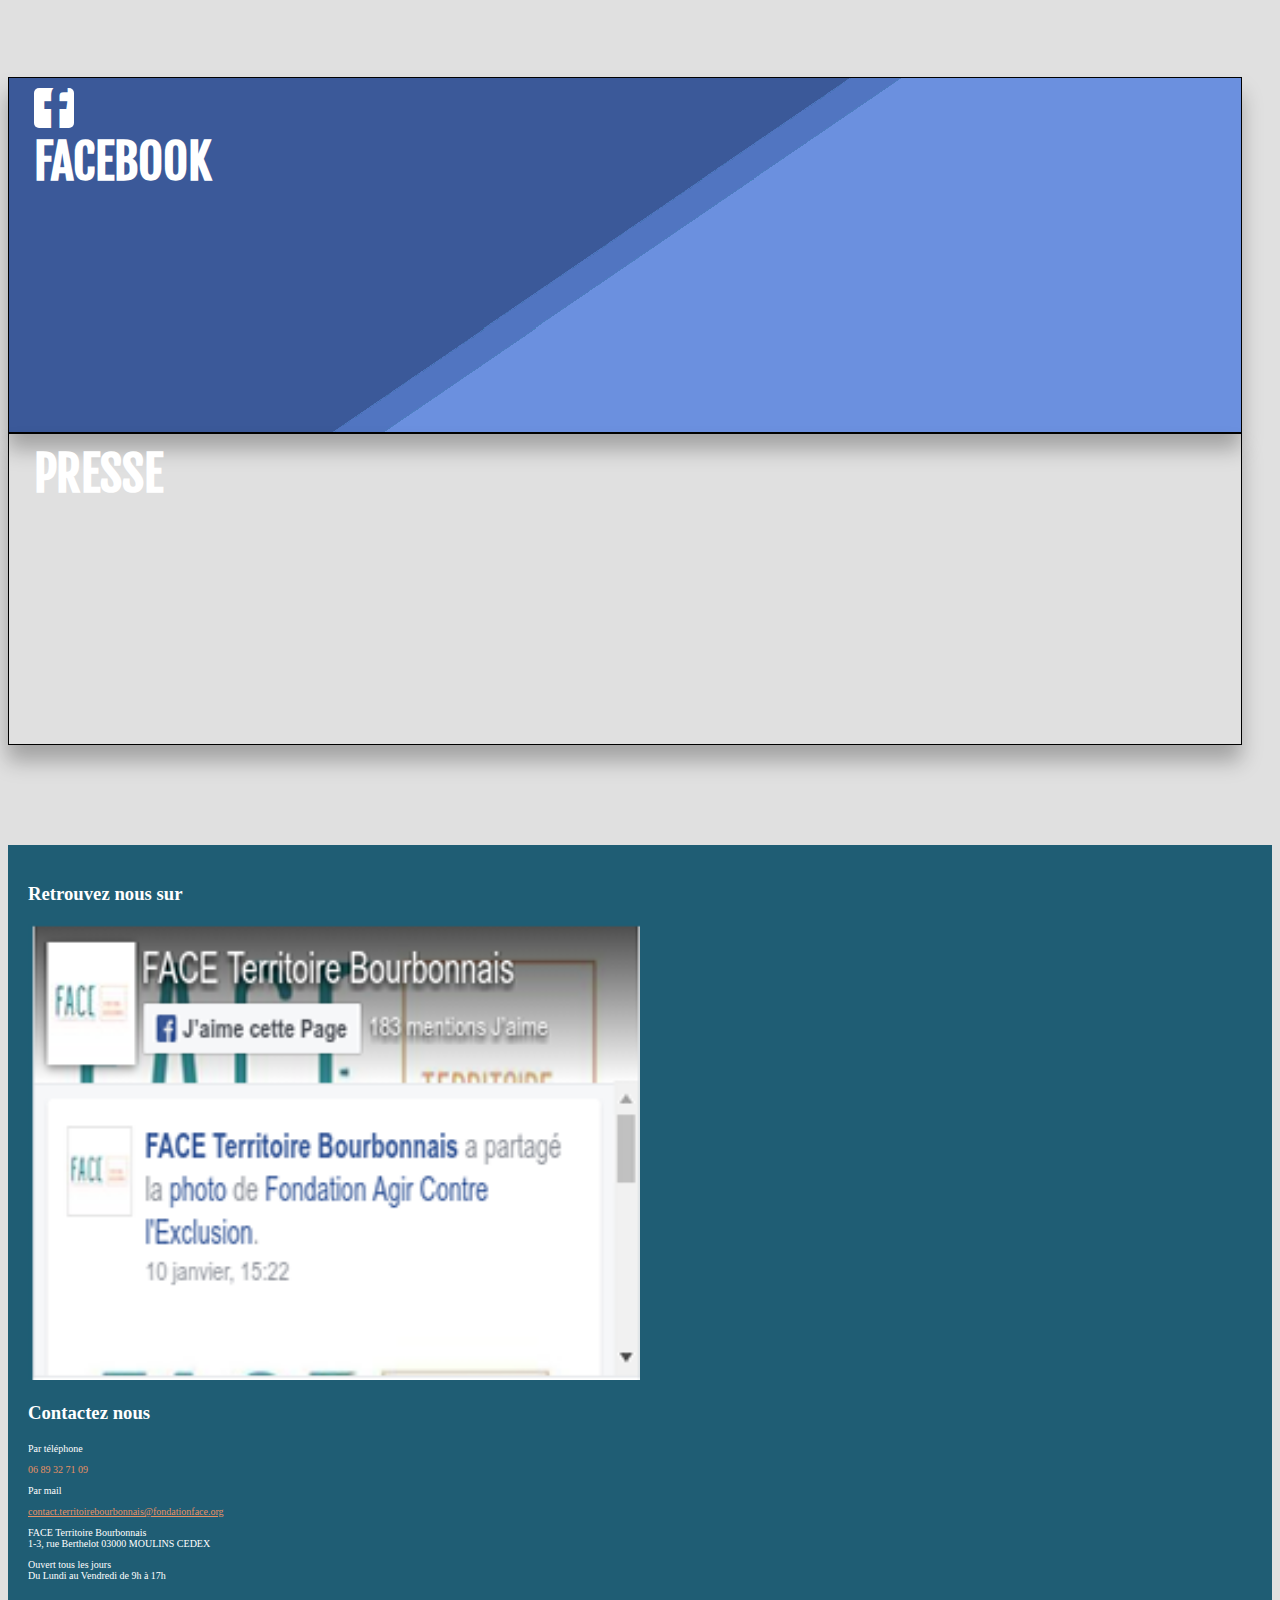
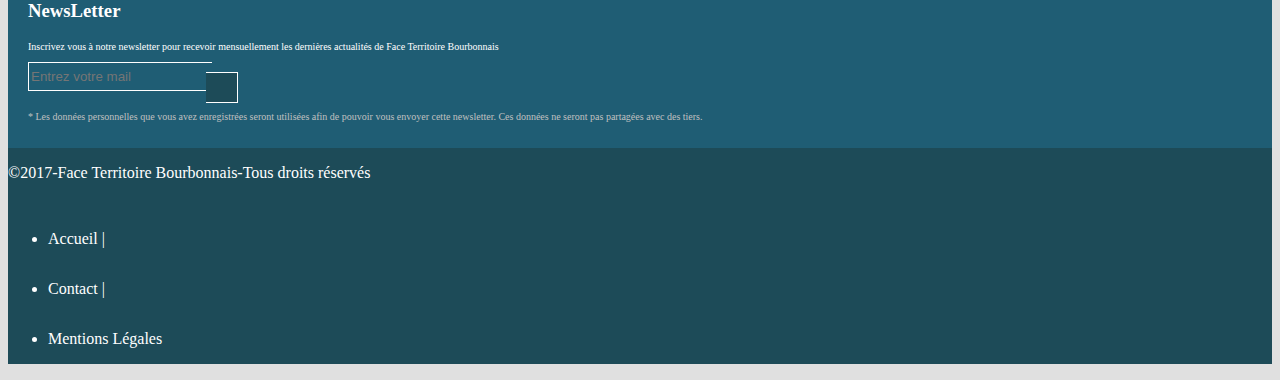
==== commit b353e59a: "Update index.html" ====
--- a/index.html
+++ b/index.html
@@ -19,34 +19,45 @@
 				</div>
 				<div id="headerRecherche" class="row">
 					<img src="img/faceimg.png" alt="logo_face" id="logoFace" class="col-md-3" />
-					<div class="col-md-offset-8" style="margin-top: 30px;" id="search">
-						<input type="search" name="recherche" id="recherche"  placeholder="recherche..." /><span class="glyphicon glyphicon-search"></span>
+					<div class="col-md-offset-8 hidden-xs hidden-sm" style="margin-top: 30px;" id="search">
+						<input type="search" name="recherche" id="recherche"  placeholder="Recherche..."/><span class="glyphicon glyphicon-search"></span>
 					</div>
 					<img src="img/header_background.png" alt="fond entête" id="fondRecherche" />	
 				</div>
-				<div id="Accueil" class="row">
-					<div class="col-md-offset-1 col-md-10">
+				<div class="row Accueil">
+					<div class="col-md-offset-1 col-md-10 hidden-xs hidden-sm">
 						<ul class="nav navbar-nav navHeader col-md-12">
-							<li class="col-md-2 text-center liMenu"><a href="#" title="Accueil" class="lienMenu">ACCUEIL</a></li>
+							<li class="col-md-2 text-center liMenu"><a href="#" title="Accueil" class="lienMenu">Accueil</a></li>
 							<li class="col-md-2 text-center liMenu"><a href="#" title="Présentation" class="lienMenu">présentation</a></li>
 							<li class="col-md-2 text-center liMenu"><a href="galerie.html" title="Gallerie" class="lienMenu">galerie</a></li>
 							<li class="col-md-2 text-center liMenu"><a href="#" title="Partenariat" class="lienMenu">partenariat</a></li>
 							<li class="col-md-2 text-center liMenu"><a href="#" title="La Fabrik" class="lienMenu">La Fabrik</a></li>
 							<li class="col-md-2 text-center liMenu"><a href="#" title="Contact" class="lienMenu">Contact</a></li>
 						</ul>
+					</div>
+					<div class="dropdown visible-xs visible-sm col-xs-12">
+						<div class="Accueil dropdown-toggle text-center" id="MenuXS" data-toggle="dropdown">MENU</div>
+						<ul id="ulMenu" class="dropdown-menu">
+							<li class="Accueil col-md-2 text-center liMenu"><a href="#" title="Accueil" class="lienMenu">Accueil</a></li>
+							<li class="Accueil col-md-2 text-center liMenu2"><a href="#" title="Présentation" class="lienMenu">présentation</a></li>
+							<li class="Accueil col-md-2 text-center liMenu2"><a href="galerie.html" title="Gallerie" class="lienMenu">galerie</a></li>
+							<li class="Accueil col-md-2 text-center liMenu2"><a href="#" title="Partenariat" class="lienMenu">partenariat</a></li>
+							<li class="Accueil col-md-2 text-center liMenu2"><a href="#" title="La Fabrik" class="lienMenu">La Fabrik</a></li>
+							<li class="Accueil col-md-2 text-center liMenu2"><a href="#" title="Contact" class="lienMenu contact">Contact</a></li>
+						</ul>
 					</div>	
 				</div>
 			</header>
 			<div class="container">
 				<section class="row" id="section1">
-					<article class=" col-md-7 text-center" id="sec" >
-						<a id="lienArticle" href=""><img class="img1" id="img1" src="http://www.fondationface.org/wp-content/uploads/hollande-675x385.jpg"></a>
+					<article class="col-md-7 text-center hidden-xs" id="sec" >
+						<a id="lienArticle" href="http://www.fondationface.org/lancement-de-la-fondation-pour-linvestissement-social-et-le-developpement-humain/"><img class="img1" id="img1" src="http://www.fondationface.org/wp-content/uploads/hollande-675x385.jpg"></a>
 						<p>Le Lorem Ipsum est simplement du faux texte employé dans la composition et la mise en page avant impression. Le Lorem Ipsum est le faux texte standard de l'imprimerie depuis les années 1500, </p>
 					</article>	
-					<article class="col-md-4 text-left" id="articles">	
+					<article class="col-xs-12 col-md-4 text-left" id="articles">	
 						<h2 class="h1 text-center"><span id="Fil">FIL       </span> D'ACTUALITE</h2>
 						<div class="article1">
-							<a href="" class="col-md-12 h4 " id="articleUn">LANCEMENT DE LA FONDATION POUR...</a>
+							<a href="" class="col-xs-12 col-md-12 h4 " id="articleUn">LANCEMENT DE LA FONDATION POUR...</a>
 							<p>  Lancement de la fondation pour l’investissement social et le développement humain (FISO), sous l’égide de...</p>
 						</div>
 						<div class="article1">
@@ -60,7 +71,7 @@
 					</article>
 				</section>
 				<section id="section2" class="row container text-center">
-					<div id="divFacebook" class="col-md-4">
+					<div id="divFacebook" class="col-xs-offset-1 col-xs-11 col-md-offset-0 col-md-4">
 						<div class=row>
 							<p id="pFacebook" class="col-md-1"><i class="fa fa-facebook" id="logoFacebook"></i></p>
 							<h2 class="h2 col-md-1">FACEBOOK</h2>
@@ -70,7 +81,7 @@
 
 						</div>	
 					</div>	
-					<div id="divPresse" class="col-md-offset-1 col-md-7">
+					<div id="divPresse" class="col-xs-offset-1 col-xs-11 col-md-offset-1 col-md-7">
 						<div class=row>
 							<h2 class="h2 col-md-12">PRESSE</h2>
 							<div id="contenuPresse" class="col-md-offset-1 col-md-10">
@@ -84,9 +95,7 @@
 			<div id="footer" class="row">
 					<div class="col-md-offset-1 col-md-3">
 						<h3>Retrouvez nous sur </h3>
-						<MARQUEE scrollamount="5">
 						<img src="img/facebookwidget.png" alt="faux Facebook" />
-						</MARQUEE>
 					</div>
 					<div class="col-md-4">
 						<h3>Contactez nous</h3>
@@ -109,8 +118,8 @@
 					</div>
 				</div>
 				<footer class="row" id="footerFooter">
-					<p class="col-md-offset-1 col-md-5">©2017-Face Territoire Bourbonnais-Tous droits réservés</p>
-					<ul id="listFooter" class="list-unstyled list-inline col-md-offset-2 col-md-4">
+					<p class="col-xs-offset-2 col-xs-8 col-md-offset-1 col-md-5 text-center" style="padding: 0">©2017-Face Territoire Bourbonnais-Tous droits réservés</p>
+					<ul id="listFooter" class="list-unstyled list-inline col-xs-offset-2 xol-xs-8  col-md-offset-2 col-md-4">
 						<li><a href="#">Accueil</a> |</li>
 						<li><a href="#">Contact</a> |</li>
 						<li><a href="#">Mentions Légales</a></li>
--- a/css/style.css
+++ b/css/style.css
@@ -32,15 +32,24 @@
 	width: 300px;
 }
 
-#Accueil{
+.Accueil{
 	background-color: #E79063;
 	border-top: 2px solid #feb38c;
 	-webkit-box-shadow: 3px 18px 43px 0px rgba(0,0,0,0.64);
 -moz-box-shadow: 3px 18px 43px 0px rgba(0,0,0,0.64);
 box-shadow: 3px 18px 43px 0px rgba(0,0,0,0.64);
 }
-
-
+#ulMenu{
+	width: 100%;
+	margin: 0;
+	padding: 0;
+}
+.liMenu2{
+	width: 100%;
+}
+.dropdown-menu > li > a:hover, .dropdown-menu > li > a:focus{
+	background-color: #E79063;
+}
 .navHeader a{
 	color: #FFFFFF;
 	text-transform: uppercase;
@@ -133,7 +142,7 @@
 
 
 #divPresse{
-	background: url(../img/blocGRIS.png) center;
+	background: url(../img/blocGris.png) center;
 	color: white;
 	border: 1px solid black;
 	-webkit-box-shadow: -1px 16px 20px 0px rgba(0,0,0,0.28);
@@ -211,7 +220,7 @@
 #mail{
 	border-radius: 0;
 	border: none;
-	width:85%;
+	width: 85%;
 	height: 25px;
 	border-left:1px solid #FFFFFF;
 	border-top:1px solid #FFFFFF;
@@ -219,13 +228,13 @@
 	background-color: transparent;
 }
 #boxEnveloppe{
+	width: 15%;
 	height: 100%;
-	width: 15%;
+	background-color: #1D4B58;
 	display: flex;
 	justify-content: center;
 	align-content: center;
 	align-items: center;
-	background-color: #1D4B58;
 	position: absolute;
 	top: 0;
 	right: 0;
@@ -296,7 +305,23 @@
   height: auto;
 }
 
-
+@media screen and (max-width: 768px){
+  #section1 {
+   	margin-top: 200px;
+  }
+  #articles{
+  	margin-left: -30px;
+  }
+  #articles h2{
+	margin-left: 0;
+  }
+  #articles a{
+  	text-align: center;
+  }
+  #articles p{
+  	text-align: center;
+  }
+}
 @media screen and (min-width: 768px) {
   #carou {
      padding: 1.5em 0;
@@ -307,7 +332,3 @@
     max-width: 930px;
   }
 }
-/*---------------------------------------------------------------------------------------*/
-/*---------------------------------------------------------------------------------------*/
-/*---------------------------------------------------------------------------------------*/
-
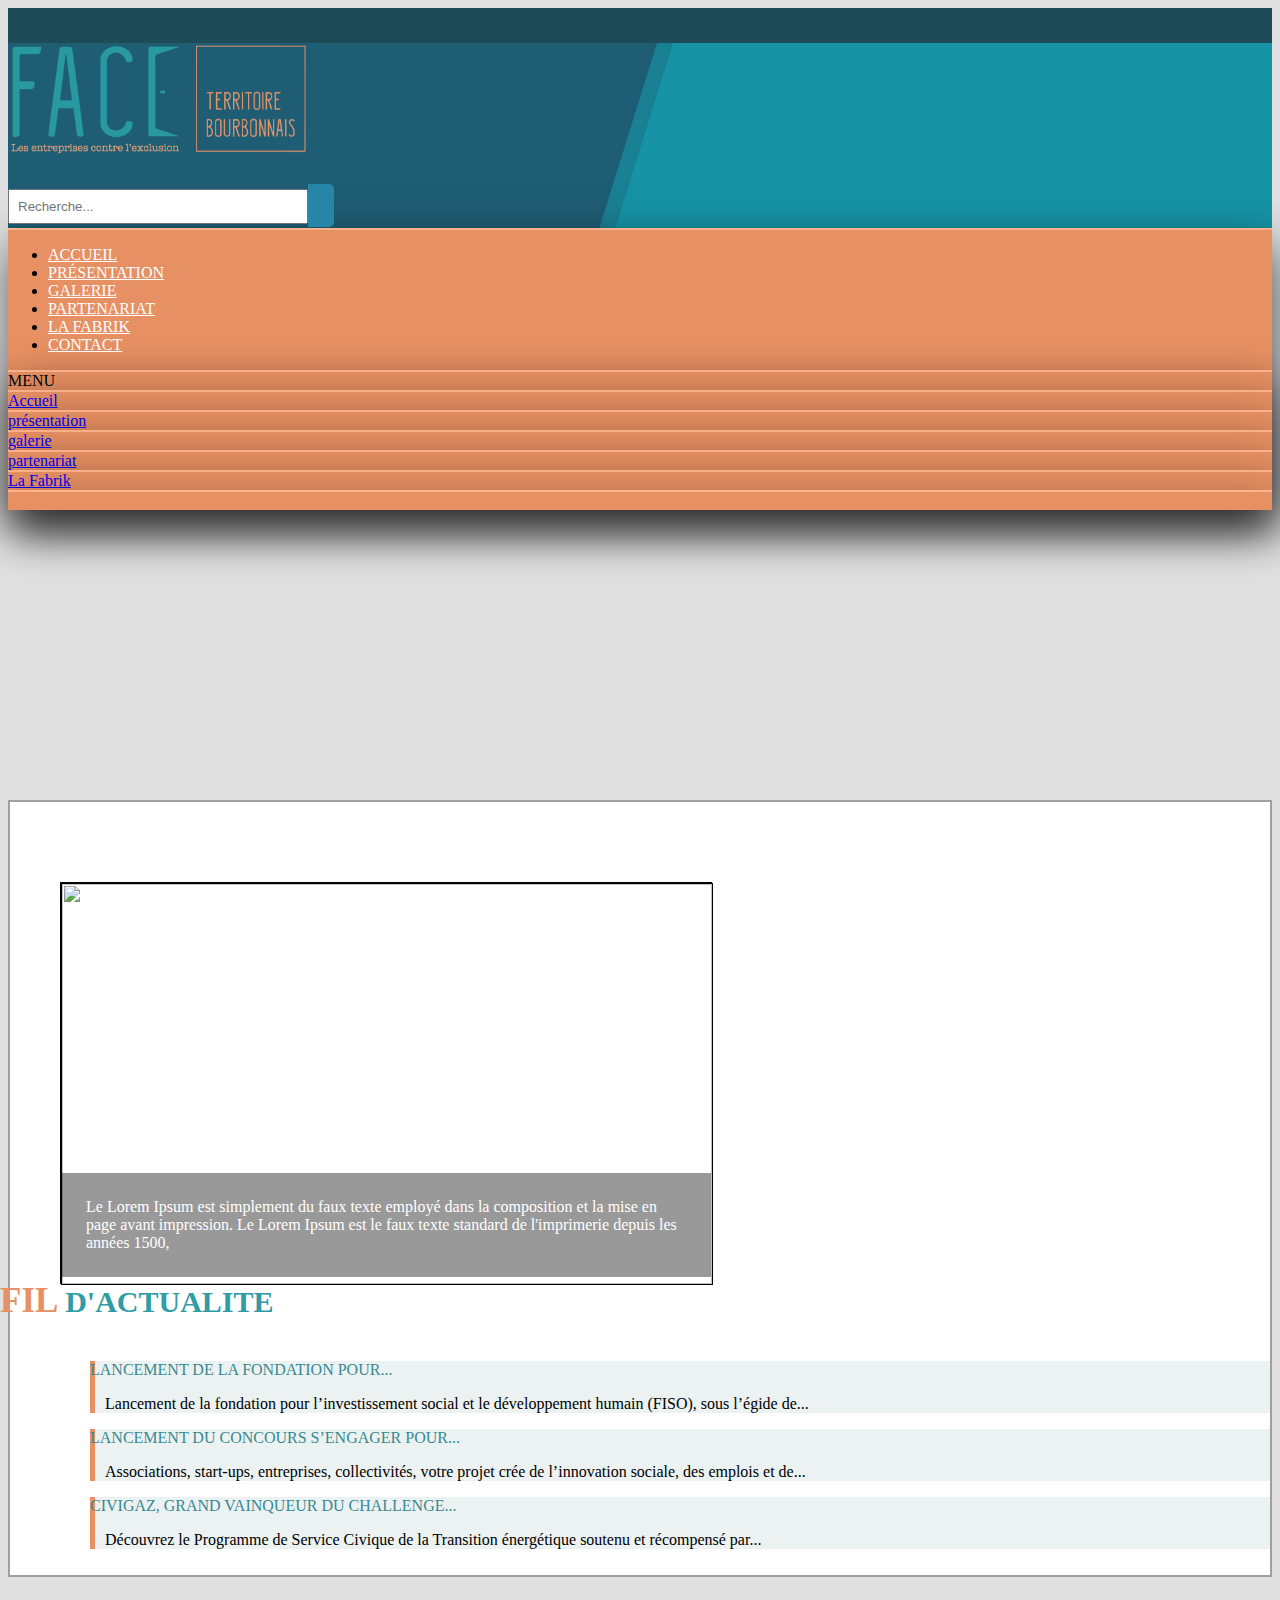
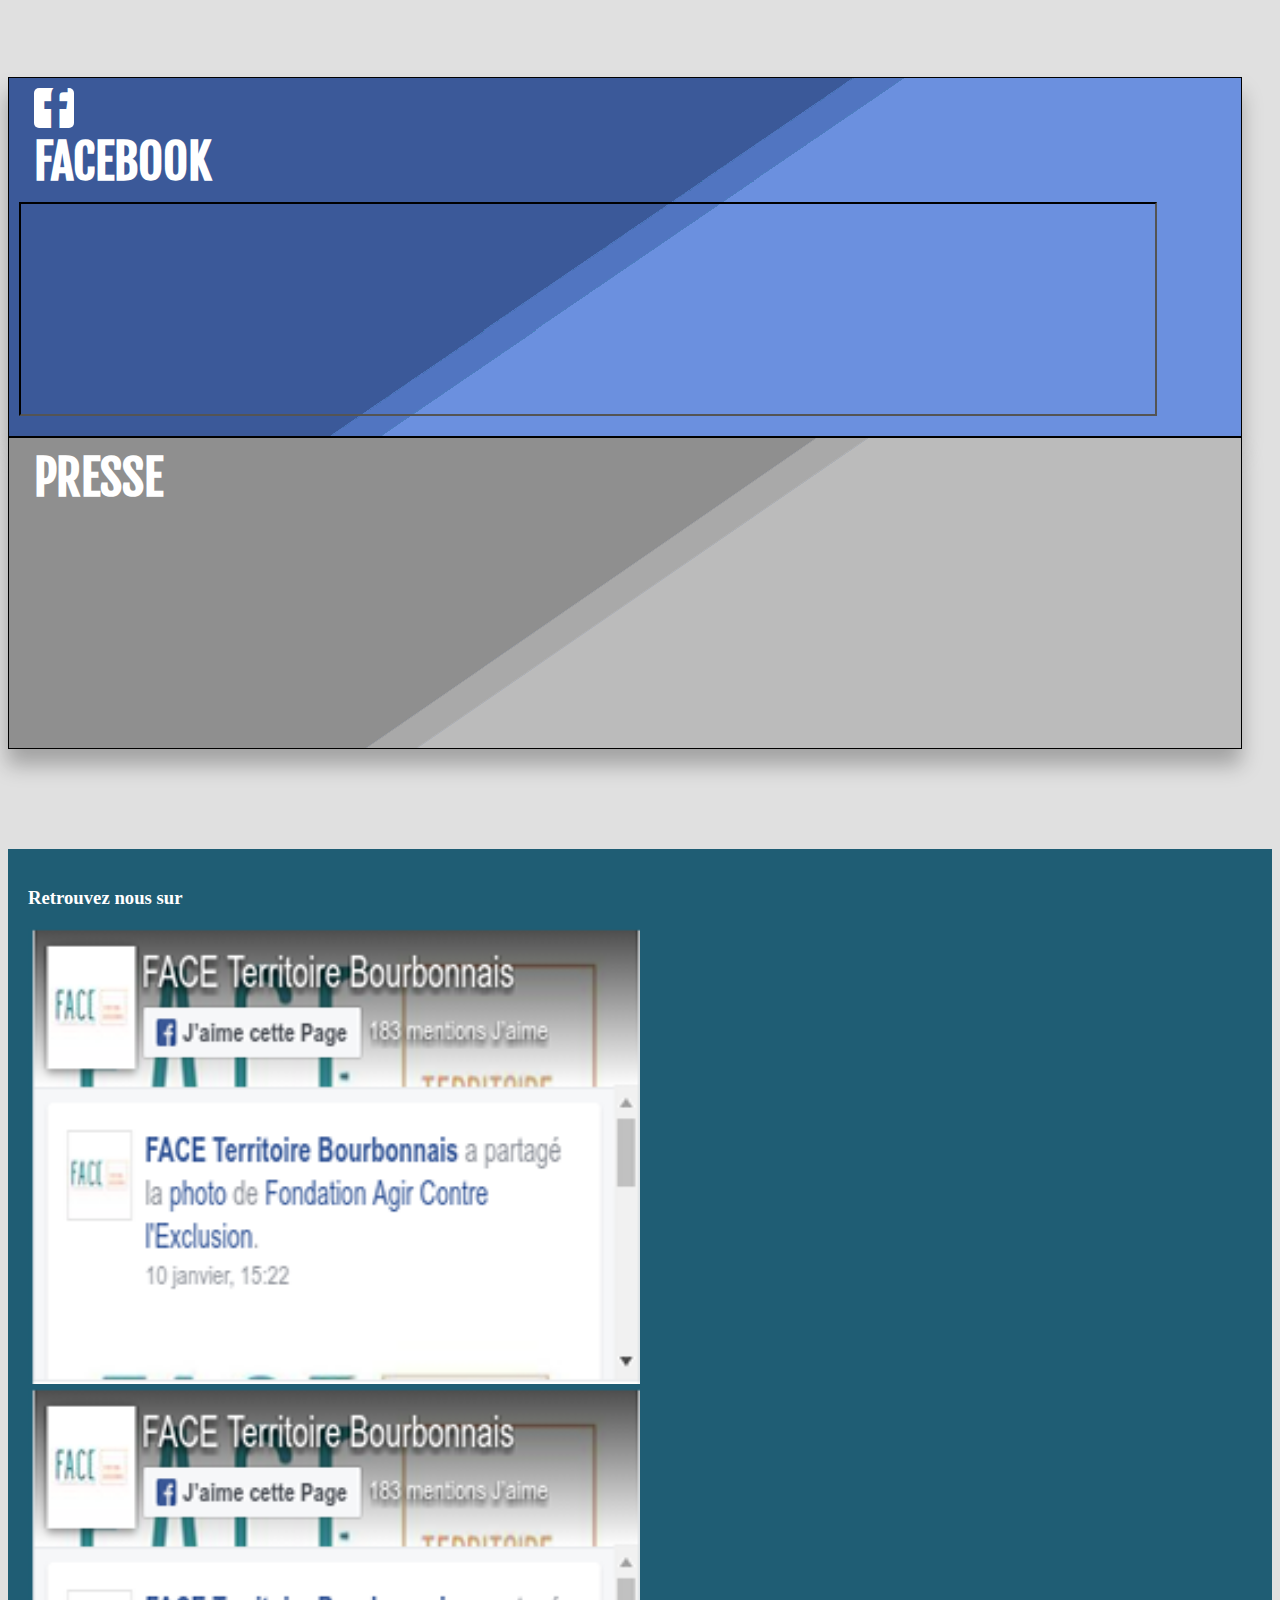
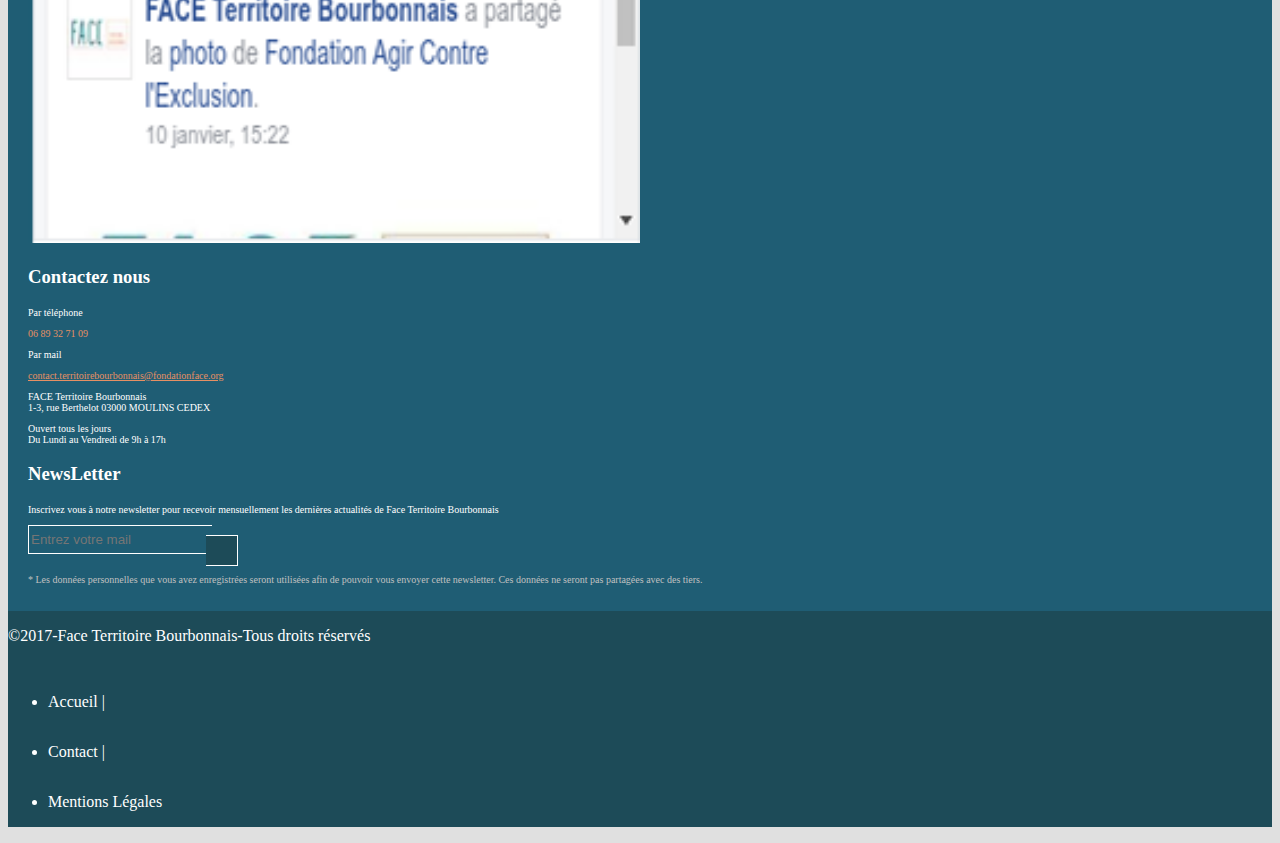
==== commit 2f57b09f: "kjdfhk" ====
--- a/index.html
+++ b/index.html
@@ -95,7 +95,12 @@
 			<div id="footer" class="row">
 					<div class="col-md-offset-1 col-md-3">
 						<h3>Retrouvez nous sur </h3>
+
+						
 						<img src="img/facebookwidget.png" alt="faux Facebook" />
+
+						<img src="img/facebookwidget.png" alt="faux Facebook" />
+
 					</div>
 					<div class="col-md-4">
 						<h3>Contactez nous</h3>
--- a/css/style.css
+++ b/css/style.css
@@ -137,12 +137,13 @@
 	background: url(../img/fb.png) no-repeat;
 	background-size: 200%;
 	margin: 0 0 20px 10px;
+	border: 2px inset black;
 	
 }
 
 
 #divPresse{
-	background: url(../img/blocGris.png) center;
+	background: url(../img/blocGRIS.png) center;
 	color: white;
 	border: 1px solid black;
 	-webkit-box-shadow: -1px 16px 20px 0px rgba(0,0,0,0.28);
@@ -156,6 +157,7 @@
 	width: 90%;
 	height: 200px;
 	margin: 0 0 20px 10px;
+	
 }
 #articles h2{
 	margin-bottom: 40px;
@@ -262,10 +264,11 @@
 
 #carou{
 	margin-top: 240px;
+	margin-bottom: 100px;
    	color: #555;
    	border: 1px solid black;
    	background-color: white;
-}
+   }
 /* -----------------DESIGN---------------- */
 .carousel-caption {
   background-color: rgba(0,0,0,.5);
@@ -321,6 +324,12 @@
   #articles p{
   	text-align: center;
   }
+  #divPresse{
+  	margin-top: 15px;
+  }
+  #carou{
+  	margin-bottom: 70px;
+  }
 }
 @media screen and (min-width: 768px) {
   #carou {
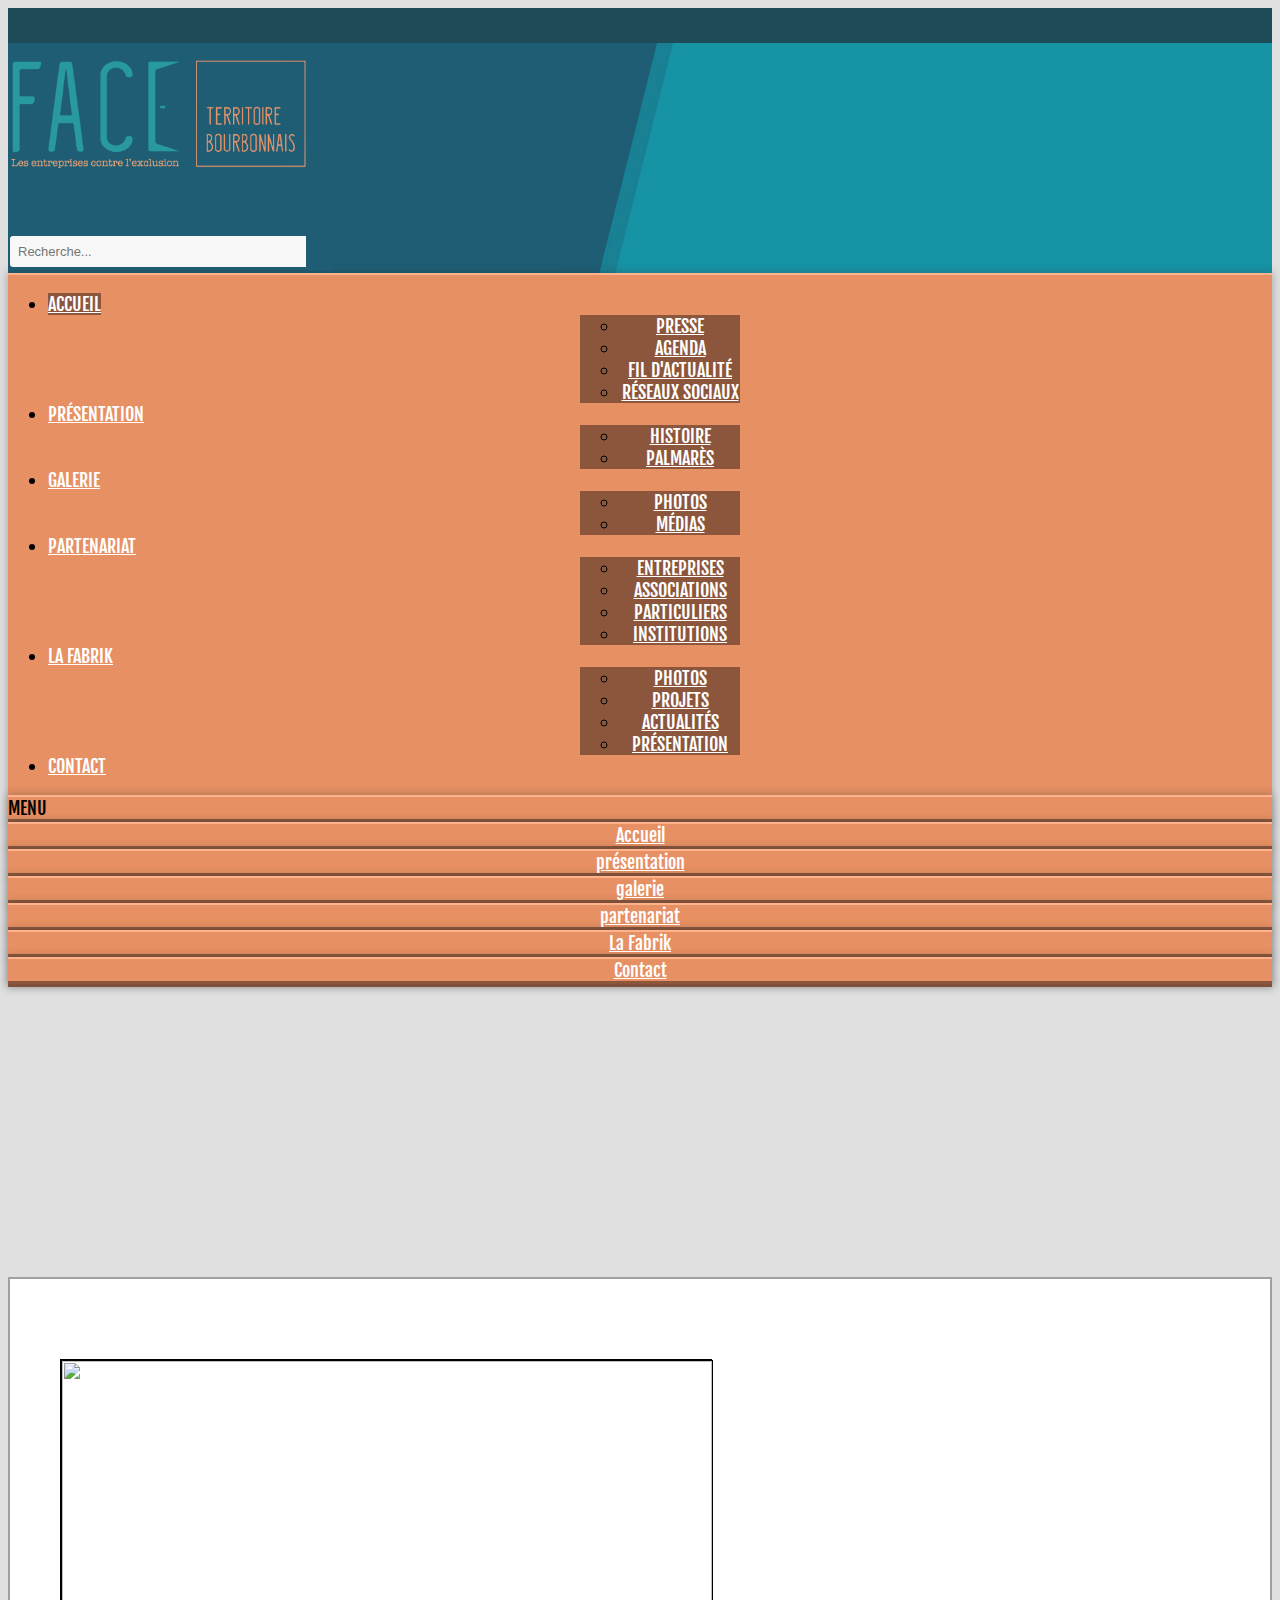
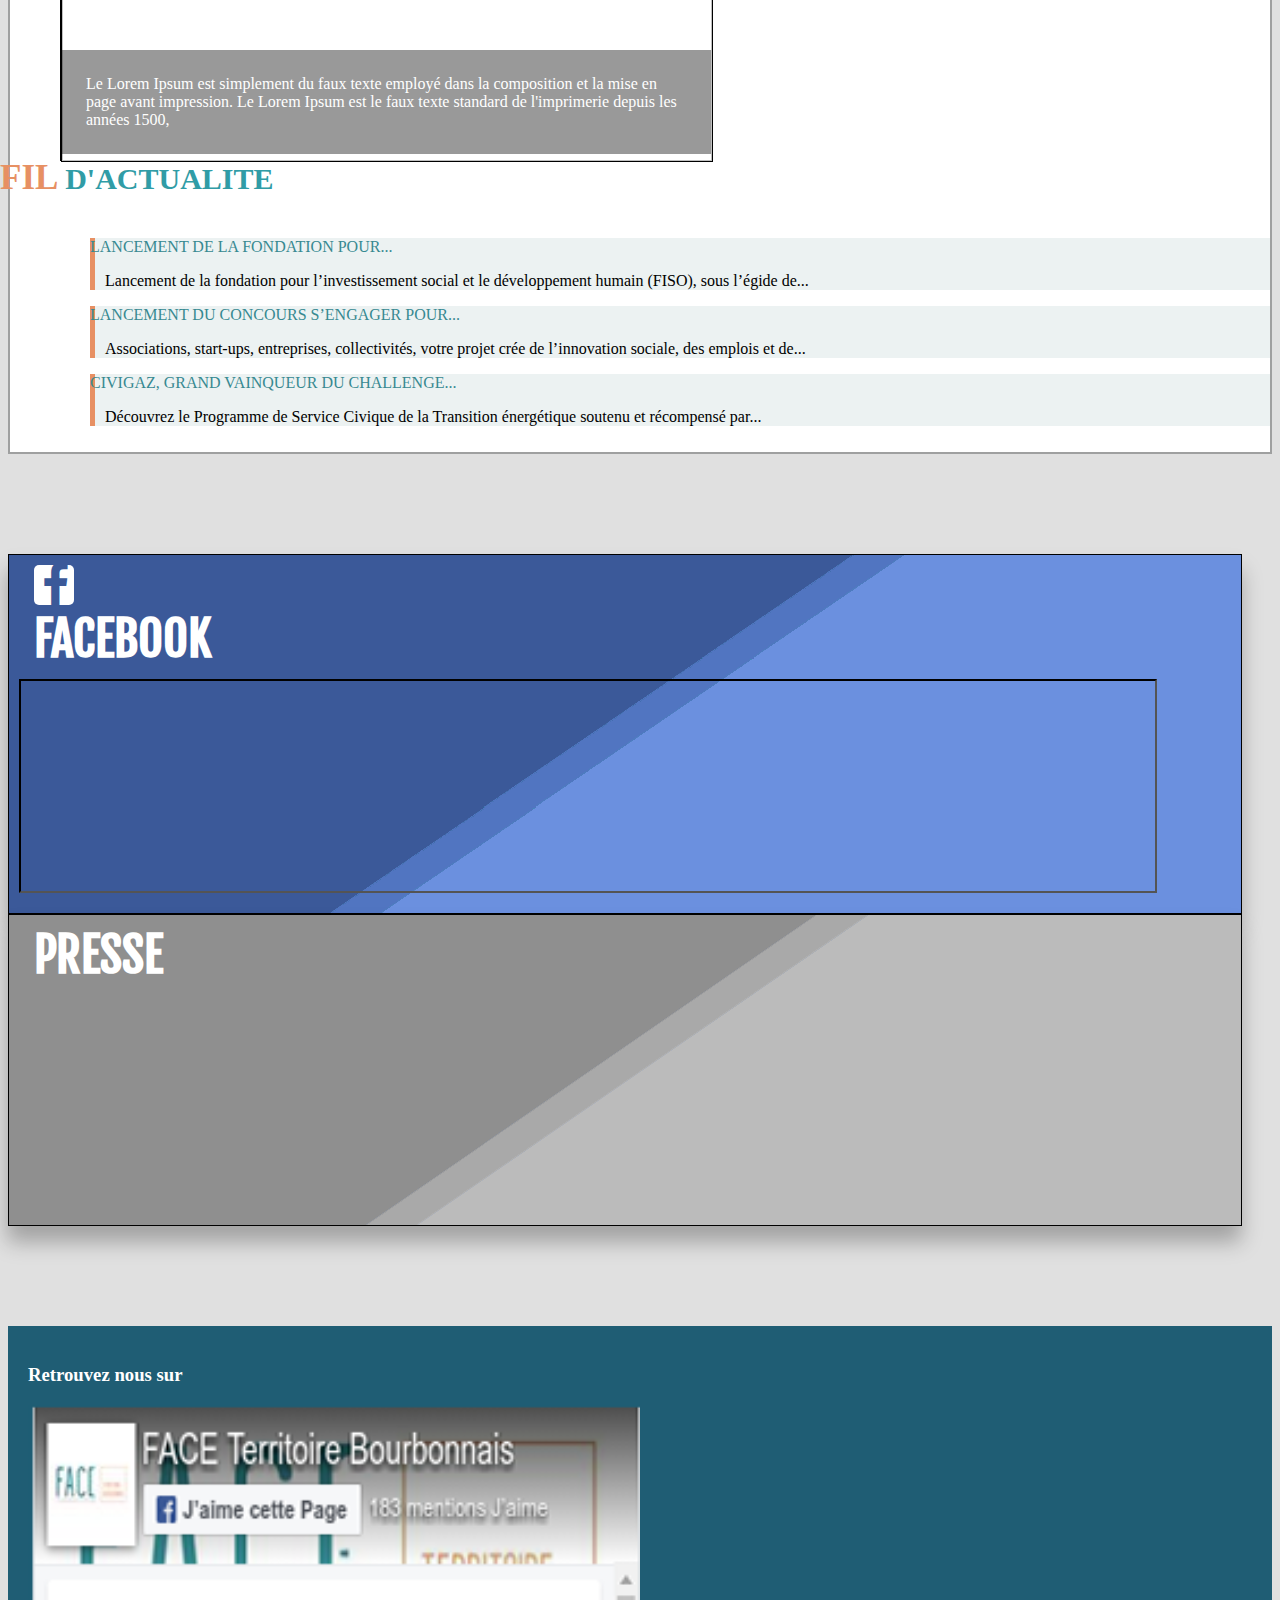
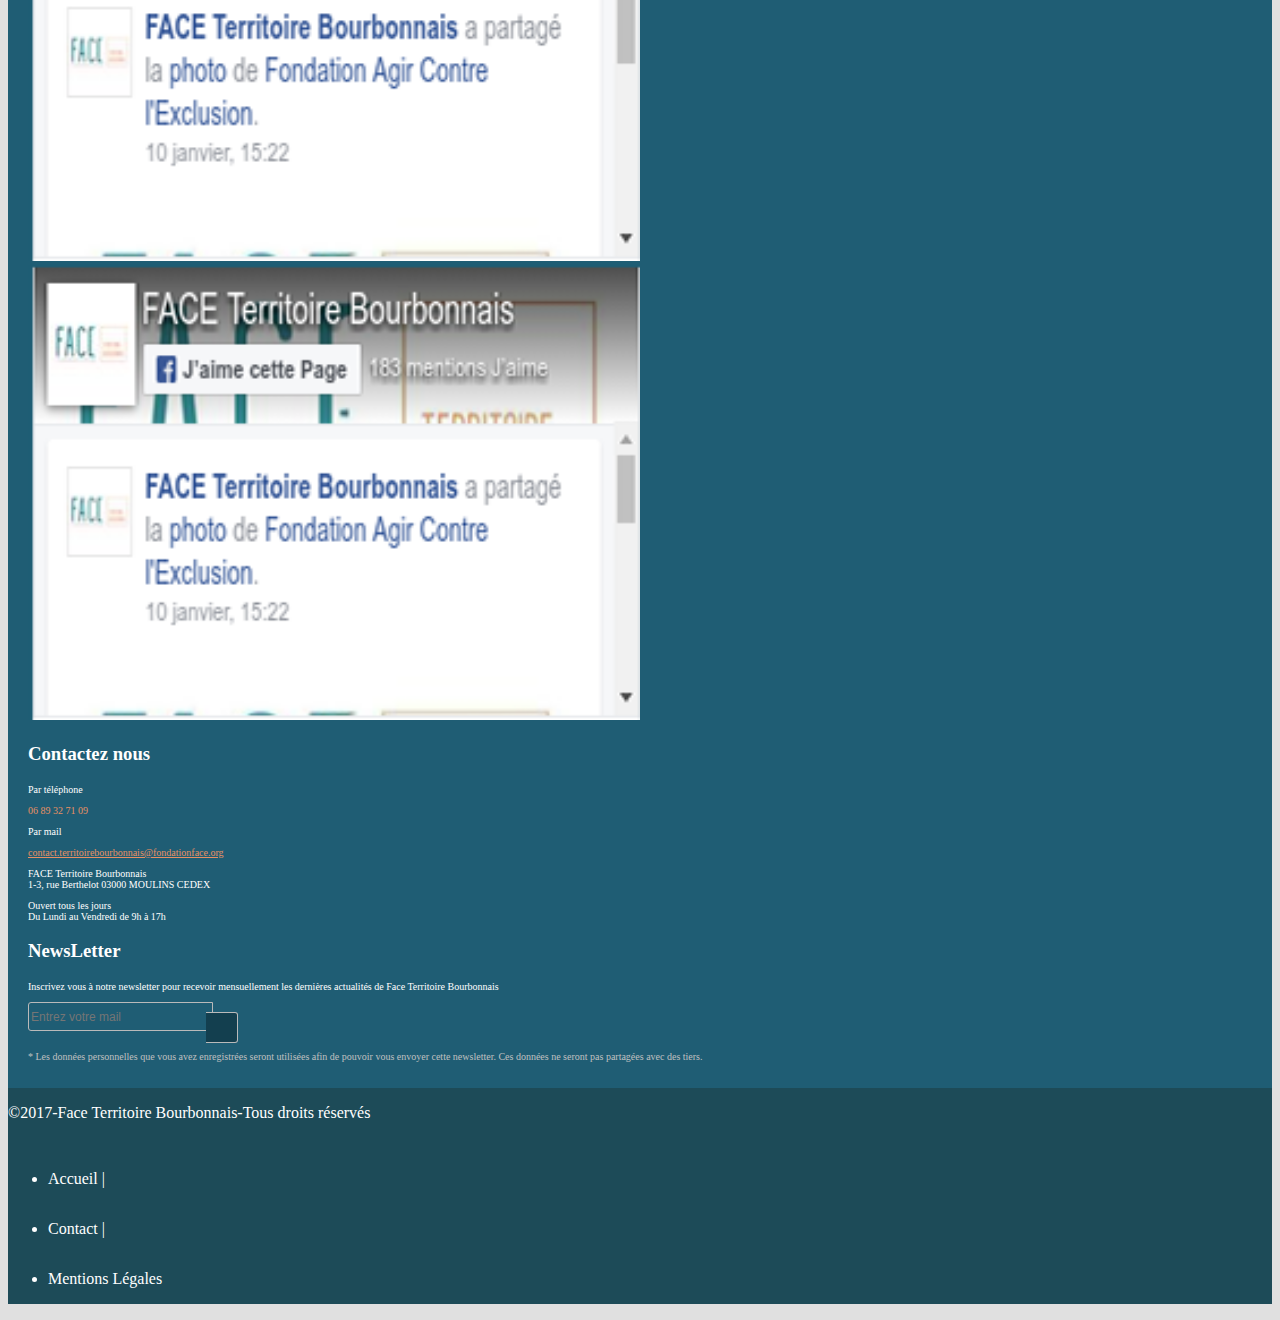
==== commit 039e9a6e: "Merge branch 'master' of https://github.com/Registech/faceMoulins-projet_commun-" ====
--- a/index.html
+++ b/index.html
@@ -27,18 +27,54 @@
 				<div class="row Accueil">
 					<div class="col-md-offset-1 col-md-10 hidden-xs hidden-sm">
 						<ul class="nav navbar-nav navHeader col-md-12">
-							<li class="col-md-2 text-center liMenu"><a href="#" title="Accueil" class="lienMenu">Accueil</a></li>
-							<li class="col-md-2 text-center liMenu"><a href="#" title="Présentation" class="lienMenu">présentation</a></li>
-							<li class="col-md-2 text-center liMenu"><a href="galerie.html" title="Gallerie" class="lienMenu">galerie</a></li>
-							<li class="col-md-2 text-center liMenu"><a href="#" title="Partenariat" class="lienMenu">partenariat</a></li>
-							<li class="col-md-2 text-center liMenu"><a href="#" title="La Fabrik" class="lienMenu">La Fabrik</a></li>
-							<li class="col-md-2 text-center liMenu"><a href="#" title="Contact" class="lienMenu">Contact</a></li>
+							<li class="col-md-2 text-center liMenu dropdown">
+								<a href="index.html" title="Accueil" class="lienMenu active">Accueil</a>
+									<ul class="dropdown-menu">
+										<li><a href="#">Presse</a></li>
+										<li><a href="#">Agenda</a></li>
+										<li><a href="#">Fil d'actualité</a></li>
+										<li><a href="#">Réseaux sociaux</a></li>
+									</ul>
+							</li>
+							<li class="col-md-2 text-center liMenu dropdown">
+								<a href="#" title="Présentation" class="lienMenu">Présentation</a>
+									<ul class="dropdown-menu">
+										<li><a href="#">Histoire</a></li>
+										<li><a href="#">Palmarès</a></li>
+									</ul>
+							</li>
+							<li class="col-md-2 text-center liMenu dropdown">
+								<a href="galerie.html" title="Galerie" class="lienMenu">Galerie</a>
+									<ul class="dropdown-menu">
+										<li><a href="#">Photos</a></li>
+										<li><a href="#">Médias</a></li>
+									</ul>
+							</li>
+							<li class="col-md-2 text-center liMenu dropdown">
+								<a href="#" title="Partenariat" class="lienMenu">Partenariat</a>
+									<ul class="dropdown-menu">
+										<li><a href="#">Entreprises</a></li>
+										<li><a href="#">Associations</a></li>
+										<li><a href="#">Particuliers</a></li>
+										<li><a href="#">Institutions</a></li>
+									</ul>
+							</li>
+							<li class="col-md-2 text-center liMenu dropdown">
+								<a href="#" title="Fabrik" class="lienMenu">La Fabrik</a>
+									<ul class="dropdown-menu">
+										<li><a href="#">Photos</a></li>
+										<li><a href="#">Projets</a></li>
+										<li><a href="#">Actualités</a></li>
+										<li><a href="#">Présentation</a></li>
+									</ul>
+							</li>
+							<li class="col-md-2 text-center liMenu"><a href="contact.html" title="Contact" class="lienMenu">Contact</a></li>
 						</ul>
-					</div>
+					</div>	
 					<div class="dropdown visible-xs visible-sm col-xs-12">
 						<div class="Accueil dropdown-toggle text-center" id="MenuXS" data-toggle="dropdown">MENU</div>
 						<ul id="ulMenu" class="dropdown-menu">
-							<li class="Accueil col-md-2 text-center liMenu"><a href="#" title="Accueil" class="lienMenu">Accueil</a></li>
+							<li class="Accueil col-md-2 text-center liMenu"><a href="index.html" title="Accueil" class="lienMenu">Accueil</a></li>
 							<li class="Accueil col-md-2 text-center liMenu2"><a href="#" title="Présentation" class="lienMenu">présentation</a></li>
 							<li class="Accueil col-md-2 text-center liMenu2"><a href="galerie.html" title="Gallerie" class="lienMenu">galerie</a></li>
 							<li class="Accueil col-md-2 text-center liMenu2"><a href="#" title="Partenariat" class="lienMenu">partenariat</a></li>
--- a/css/style.css
+++ b/css/style.css
@@ -19,25 +19,40 @@
 }
 #logoFace {
 	width: 300px;
+	margin-top: 15px;
+	margin-bottom: 15px;
+}
+#search{
+	padding-top: 15px;
 }
 #search span{
 	color: #FFFFFF;
-	padding: 13px;
+	padding: 12px;
+	top: 3px;
 	border-radius: 0 5px 5px 0;
-	background-color: #2786A7;	
+	background-color: #1e5d74;
+	cursor: pointer;
 }
 #recherche{
+	background-color: #f8f8f8;
 	padding: 8px;
 	margin-bottom: 4px;
 	width: 300px;
-}
-
+	color: #8e8e8e;
+	font-size: 13px;
+	outline: none;
+	border: 2px solid #1e5d74;
+	border-radius: 5px 0 0 5px;
+}
 .Accueil{
 	background-color: #E79063;
 	border-top: 2px solid #feb38c;
-	-webkit-box-shadow: 3px 18px 43px 0px rgba(0,0,0,0.64);
--moz-box-shadow: 3px 18px 43px 0px rgba(0,0,0,0.64);
-box-shadow: 3px 18px 43px 0px rgba(0,0,0,0.64);
+	border-bottom: 3px solid #8b563c;
+	font-family: 'Fjalla One', sans-serif;
+	font-size: 18px;
+	-webkit-box-shadow: 0px 0px 8px 1px rgba(50, 50, 50, 0.3);
+	-moz-box-shadow: 0px 0px 8px 1px rgba(50, 50, 50, 0.3);
+	box-shadow: 0px 0px 8px 1px rgba(50, 50, 50, 0.3);
 }
 #ulMenu{
 	width: 100%;
@@ -47,16 +62,40 @@
 .liMenu2{
 	width: 100%;
 }
+.navHeader a{
+	color: #FFFFFF;
+	text-transform: uppercase;
+}
+.nav > li > a:hover {
+	background-color: #D5855C;
+}
+
+.nav > li > a:focus {
+	background-color: #8b563c;
+}
+.active {
+	background-color: #8b563c;
+	padding: 0;
+}
+.nav .open > a, .nav .open > a:hover, .nav .open > a:focus {
+	background-color: #8b563c;
+}
+.dropdown-menu {
+	background-color: #8b563c;
+	text-align: center;
+	border: 0px;
+	margin-left:calc(50% - 80px);
+	margin-right:calc(50% - 80px);
+}
+ul.nav li.dropdown:hover ul.dropdown-menu {
+    display: block;
+}
+.dropdown-menu li a {
+	color: white;
+}
 .dropdown-menu > li > a:hover, .dropdown-menu > li > a:focus{
-	background-color: #E79063;
-}
-.navHeader a{
-	color: #FFFFFF;
-	text-transform: uppercase;
-}
-.nav > li > a:hover, .nav > li > a:focus {
-	background-color: #E79063;
-	border-bottom: 4px inset #2786A7;
+	background-color: #D5855C;
+	color: white;
 }
 #section1{
 	margin-top: 290px;
@@ -224,15 +263,20 @@
 	border: none;
 	width: 85%;
 	height: 25px;
-	border-left:1px solid #FFFFFF;
-	border-top:1px solid #FFFFFF;
-	border-bottom:1px solid #FFFFFF;  
+	font-size: 12px;
+	color: #bababa;
+	border: 1px solid #bababa;
+	border-radius: 3px 0 0 3px;  
 	background-color: transparent;
+
+}
+#mail:focus {
+	outline: none;
 }
 #boxEnveloppe{
 	width: 15%;
 	height: 100%;
-	background-color: #1D4B58;
+	background-color: #133f4f;
 	display: flex;
 	justify-content: center;
 	align-content: center;
@@ -240,9 +284,10 @@
 	position: absolute;
 	top: 0;
 	right: 0;
-	border-top:1px solid #FFFFFF;
-	border-right:1px solid #FFFFFF;
-	border-bottom:1px solid #FFFFFF;  
+	border-radius: 0 3px 3px 0;
+	border-width: 1px 1px 1px 0px;
+	border-style: solid;
+	border-color: #bababa;
 }
 #texteEtoile{
 	margin-top: 20px;
@@ -341,3 +386,104 @@
     max-width: 930px;
   }
 }
+
+/* --------------PAGE CONTACT----------------- */
+
+#map{
+	background-color: white;
+	border: 1px solid #1693A5; 
+	border-radius: 5px;
+	border-top: 6px solid #1693A5;
+	padding-top: 15px;
+	padding-bottom: 15px;
+}
+#planaccés{
+	color: #468183;
+}
+#marker{
+	color: red;
+}
+#contactez{
+	color: #C93F5E;
+}
+#info{
+	color: #C93F5E;
+}
+#cadregauche{
+	background-color: white;
+	border: 1px solid #1693A5; 
+	border-radius: 5px;
+	border-top: 6px solid #1693A5;
+	margin-bottom: 50px;
+}
+#cadredroit{
+	background-color: white;
+	border: 1px solid #1693A5; 
+	border-radius: 5px;
+	border-top: 6px solid #1693A5;
+}
+#fondation{
+	font-weight: bold;
+}
+#prenom{
+	color: #FFFFFF;
+	padding: 12px;
+	top: 3px;
+	border-radius: 5px 0px 0px 5Px;
+	background-color: #1e5d74;
+	cursor: pointer;
+}
+#prenom1{
+	background-color: #f8f8f8;
+	padding: 8px;
+	margin-bottom: 4px;
+	width: 300px;
+	color: #8e8e8e;
+	font-size: 13px;
+	outline: none;
+	border: 2px solid #1e5d74;
+	border-radius: 0px 5px 5px 0px;
+}
+#message1{
+	background-color: #f8f8f8;
+	padding: 8px;
+	margin-bottom: 4px;
+	width: 300px;
+	color: #8e8e8e;
+	font-size: 13px;
+	outline: none;
+	border: 2px solid #1e5d74;
+	border-radius: 0px 5px 5px 0px;
+	height: 200px;
+}
+#message{
+	color: #FFFFFF;
+	padding: 12px;
+	top: -78px;
+	border-radius: 5px 0px 0px 5Px;
+	background-color: #1e5d74;
+	cursor: pointer;
+	height: 200px;
+	margin-bottom: -50px;
+}
+#envoyer{
+	background-color: #70C067;
+	width: 150px;
+	margin-bottom: 20px;
+	margin-left: 15px;
+}
+#reinit{
+	width: 150px;
+	margin-left: 30px;
+	margin-bottom: 20px;
+}
+#code{
+	text-align: left;
+	font-weight: bold;
+}
+#champ{
+	color: red;
+}
+.onglet{
+	text-align: left;
+}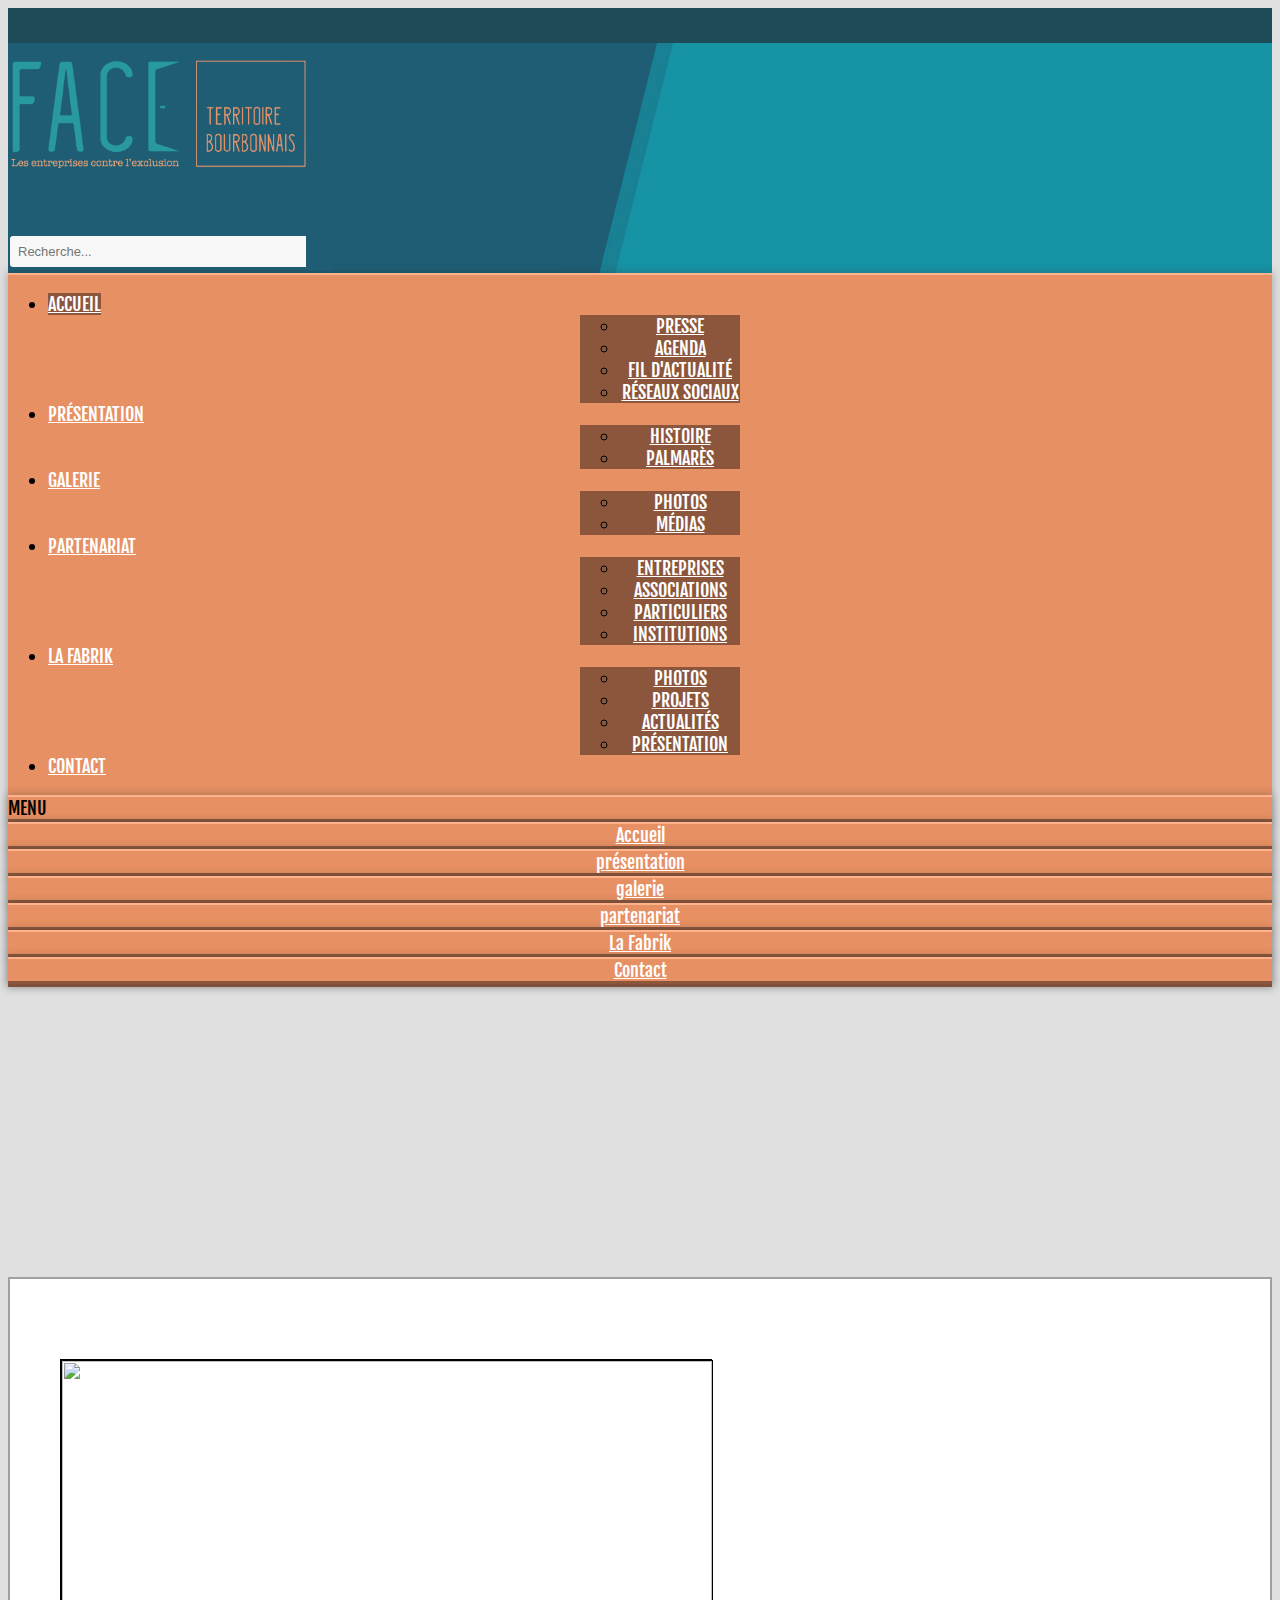
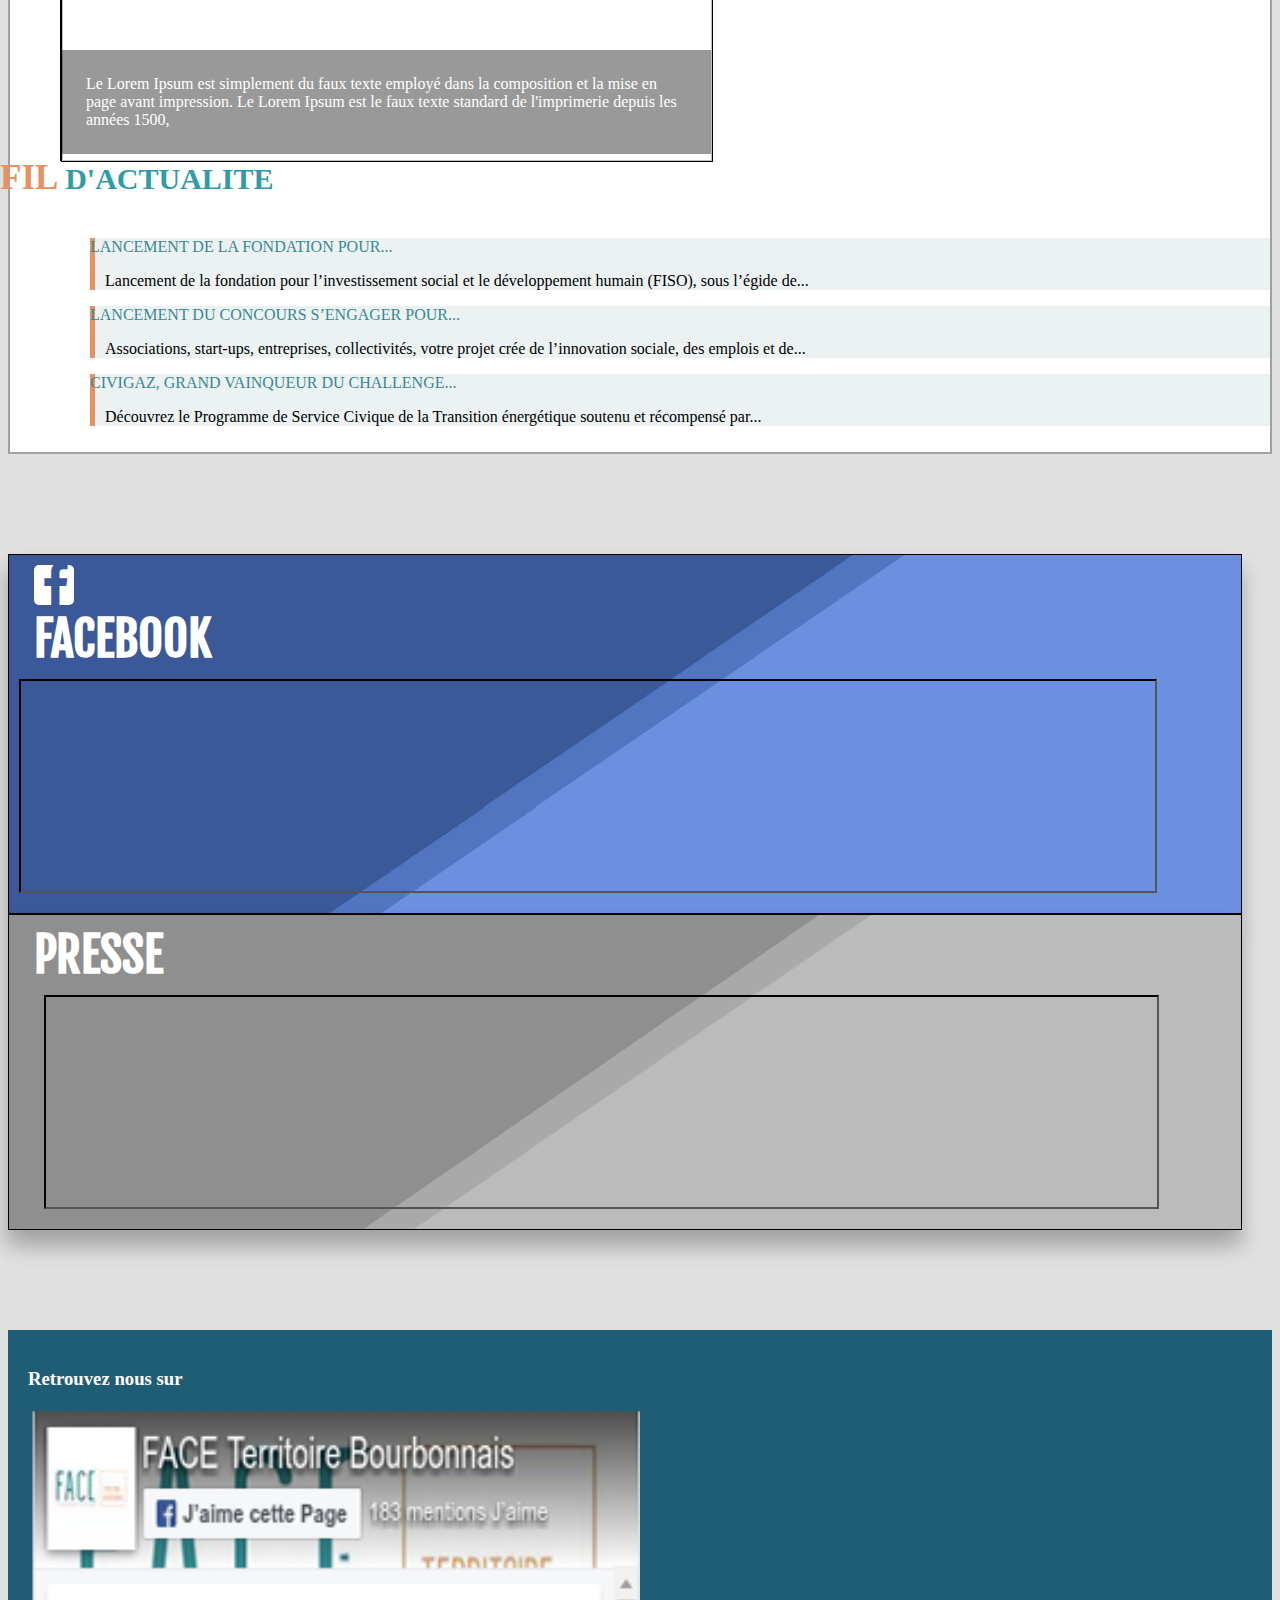
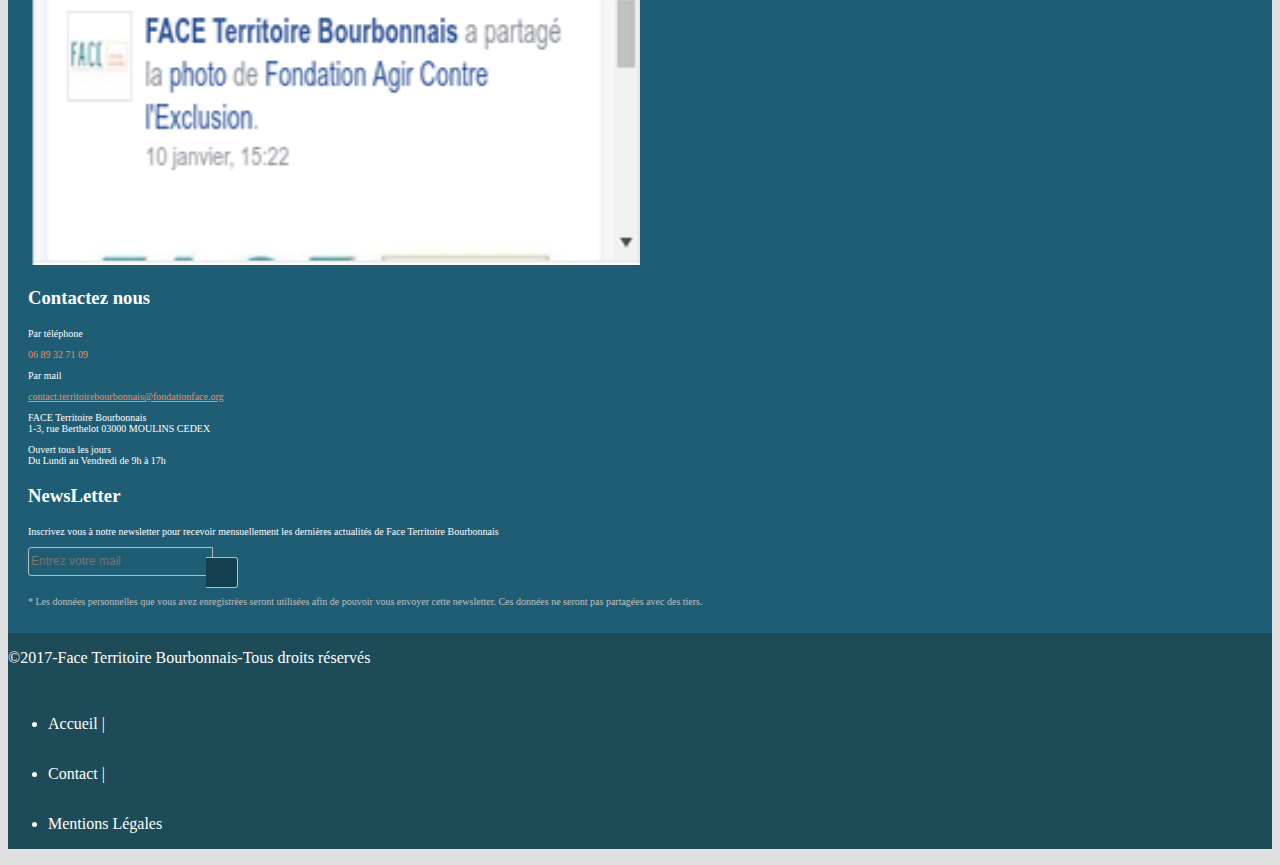
==== commit 0941c466: "kdfj" ====
--- a/index.html
+++ b/index.html
@@ -135,7 +135,6 @@
 						
 						<img src="img/facebookwidget.png" alt="faux Facebook" />
 
-						<img src="img/facebookwidget.png" alt="faux Facebook" />
 
 					</div>
 					<div class="col-md-4">
--- a/css/style.css
+++ b/css/style.css
@@ -89,6 +89,8 @@
 }
 ul.nav li.dropdown:hover ul.dropdown-menu {
     display: block;
+    font-size: 17px;
+
 }
 .dropdown-menu li a {
 	color: white;
@@ -96,6 +98,7 @@
 .dropdown-menu > li > a:hover, .dropdown-menu > li > a:focus{
 	background-color: #D5855C;
 	color: white;
+
 }
 #section1{
 	margin-top: 290px;
@@ -196,6 +199,7 @@
 	width: 90%;
 	height: 200px;
 	margin: 0 0 20px 10px;
+	border: 2px inset black;
 	
 }
 #articles h2{
